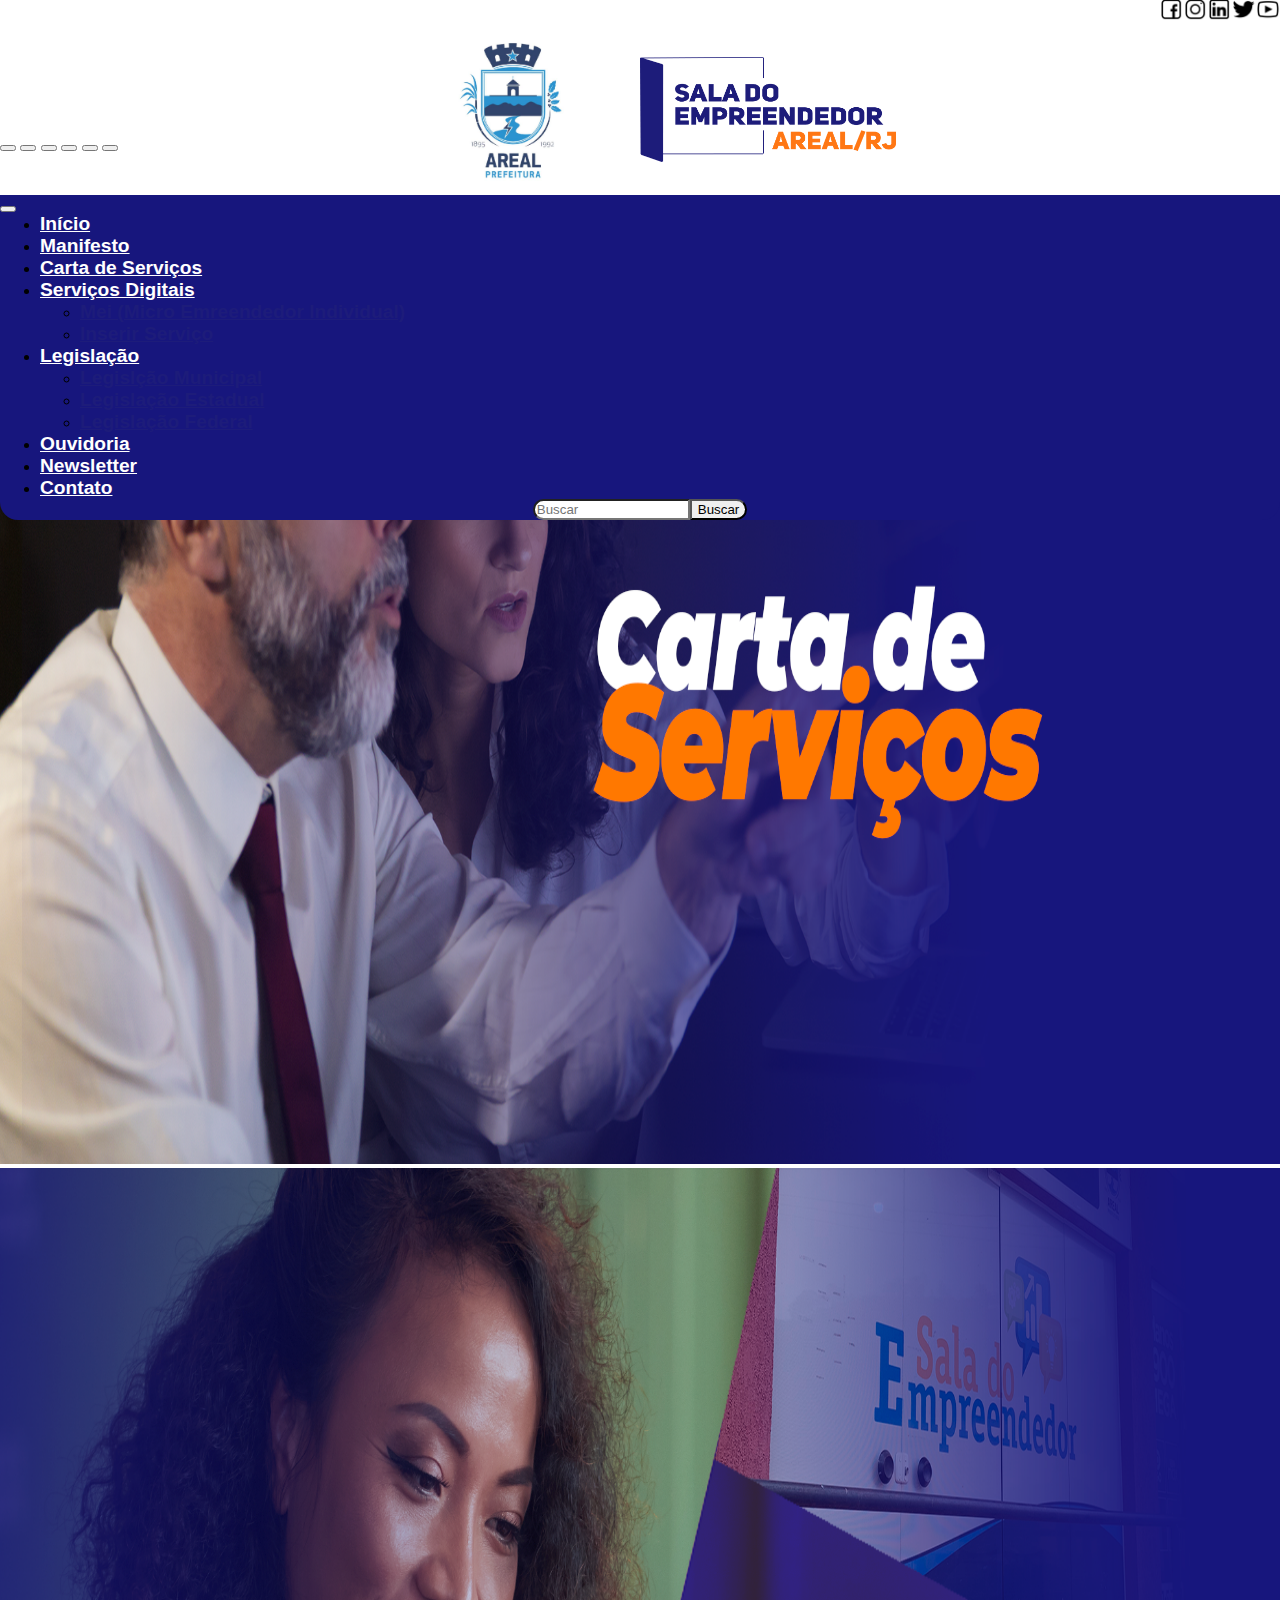
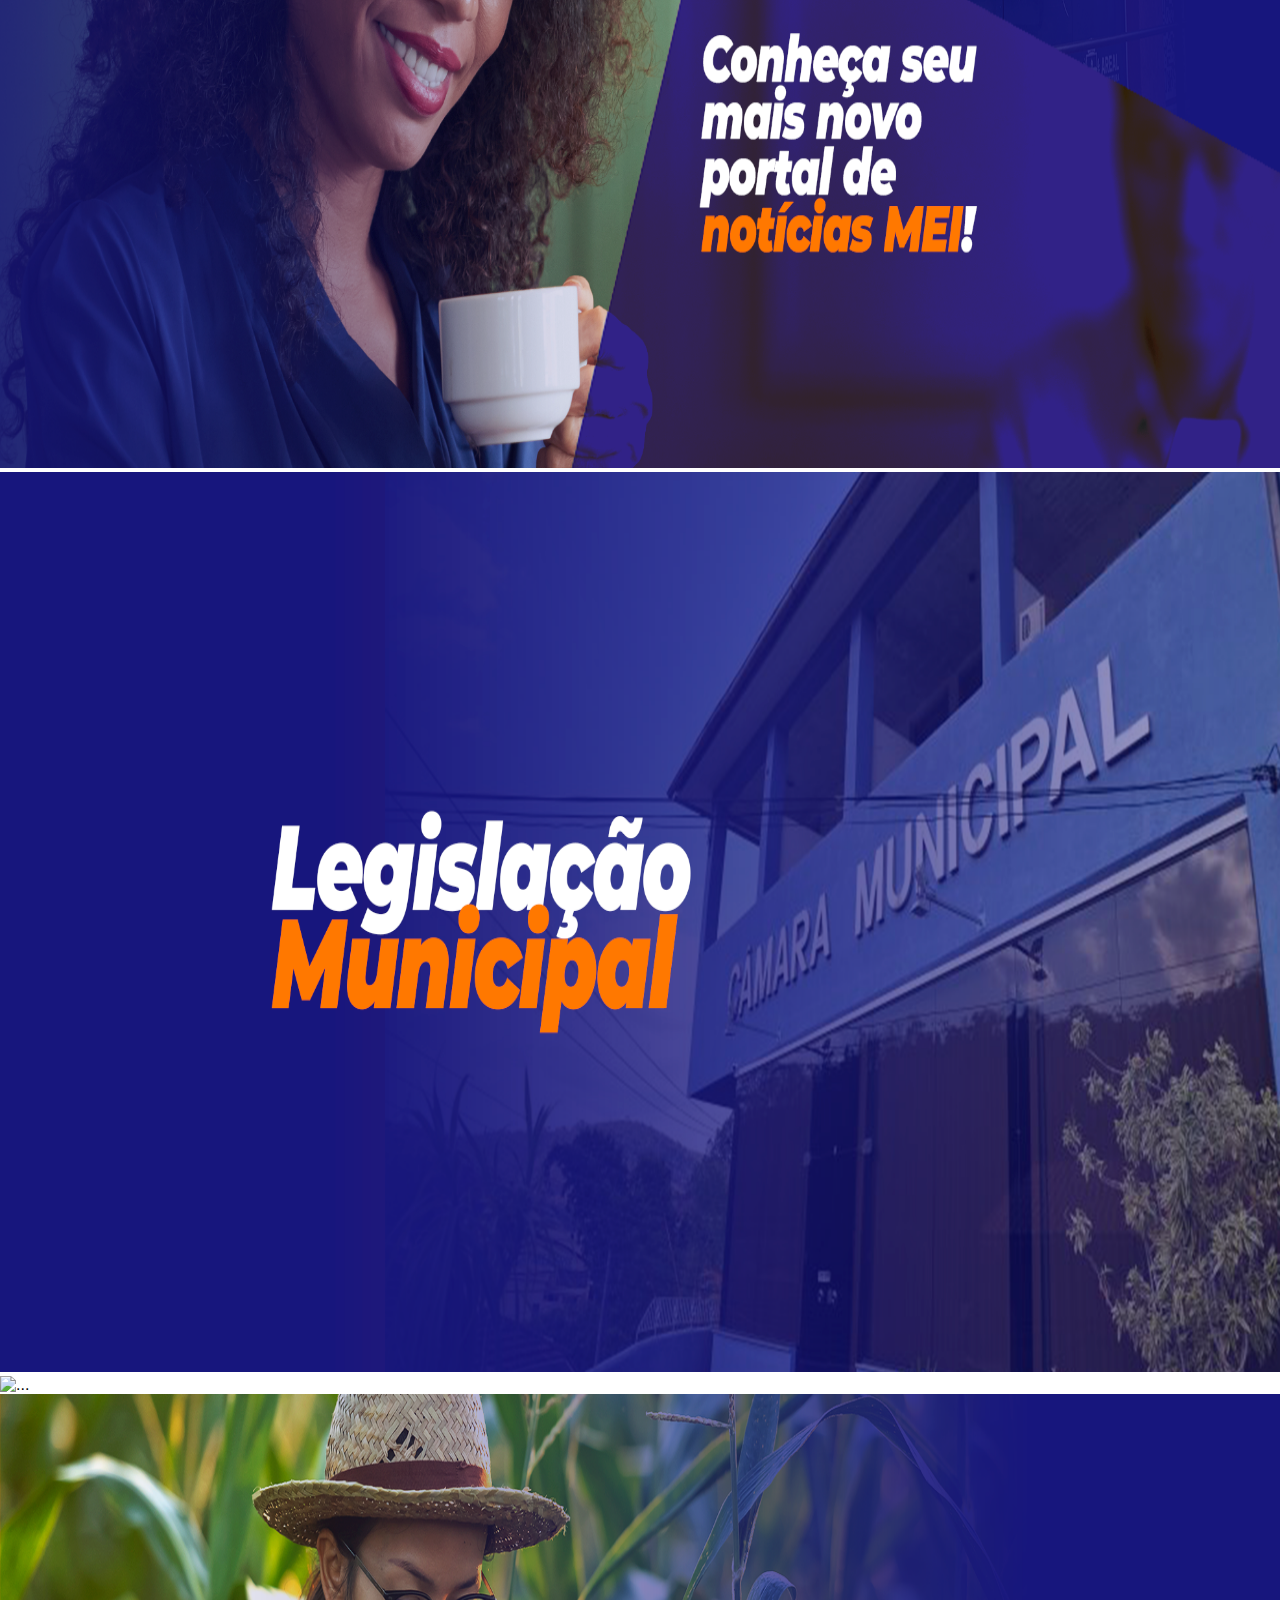
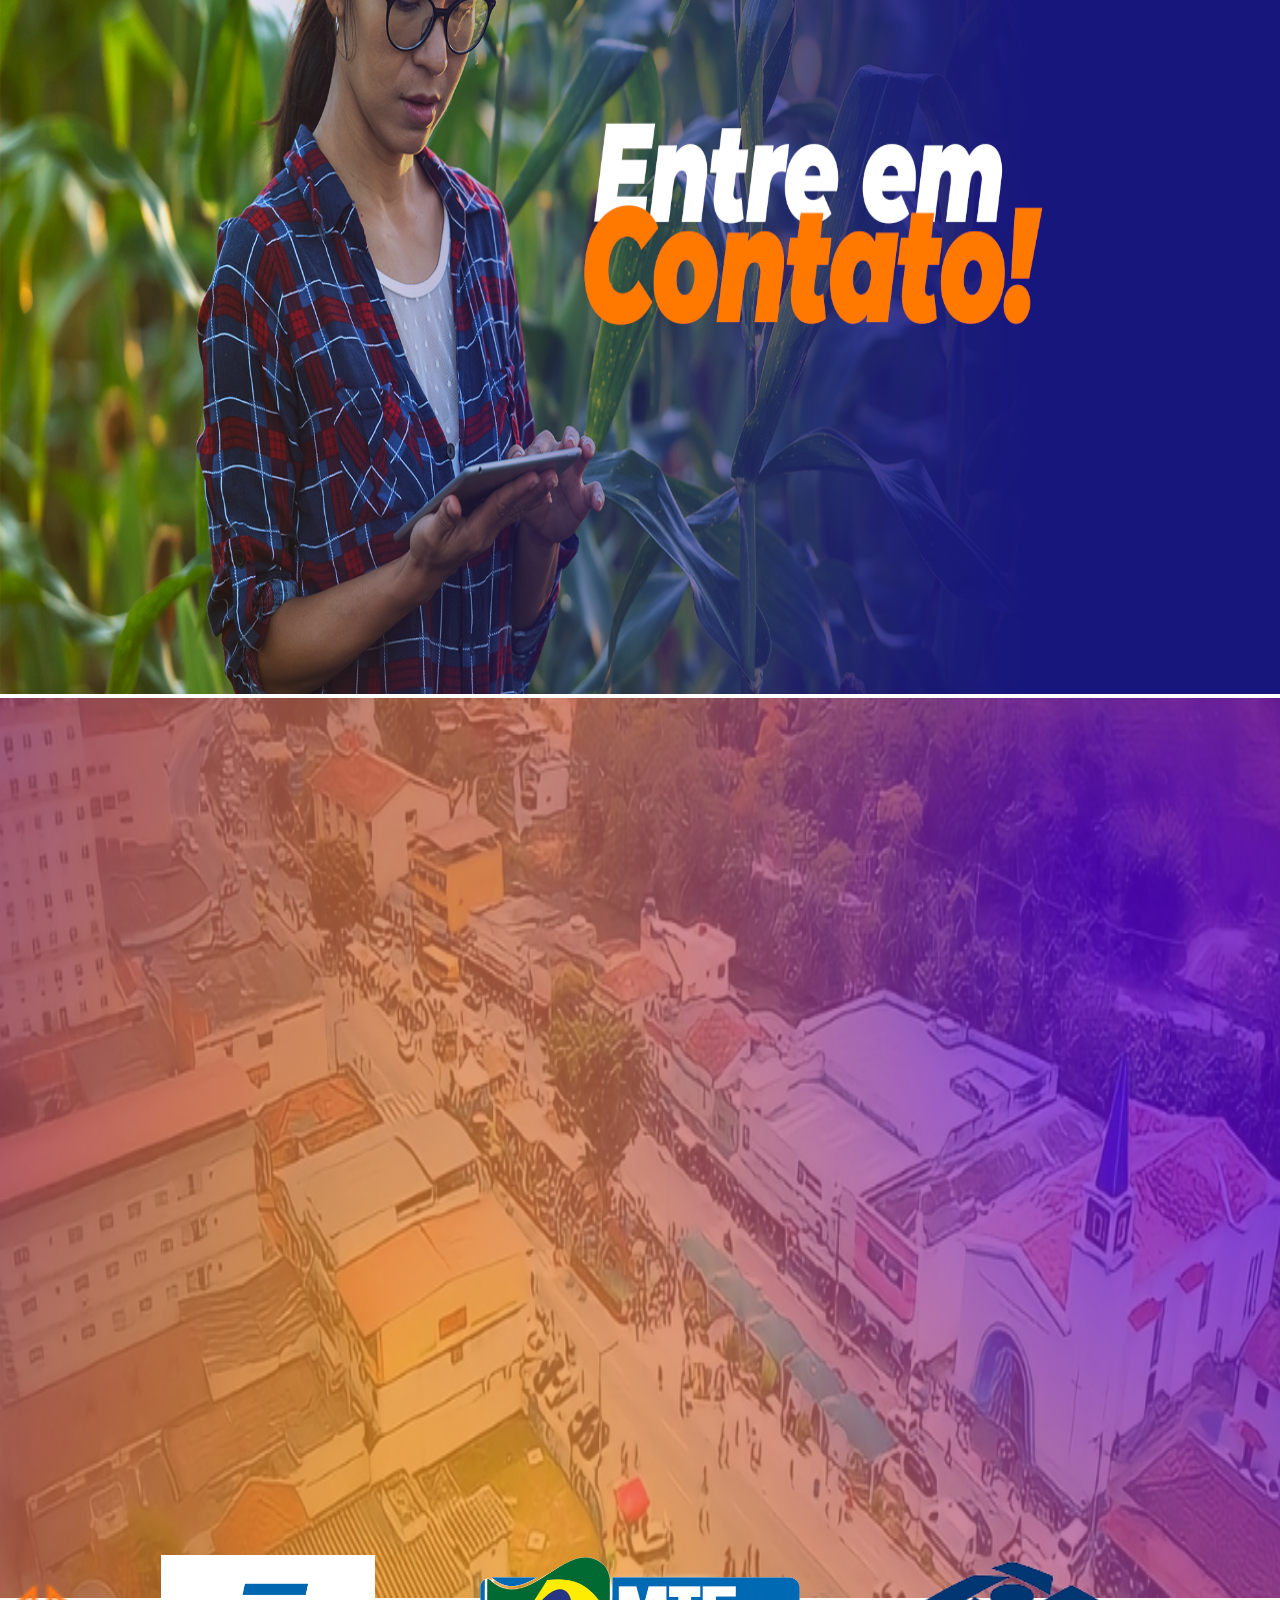
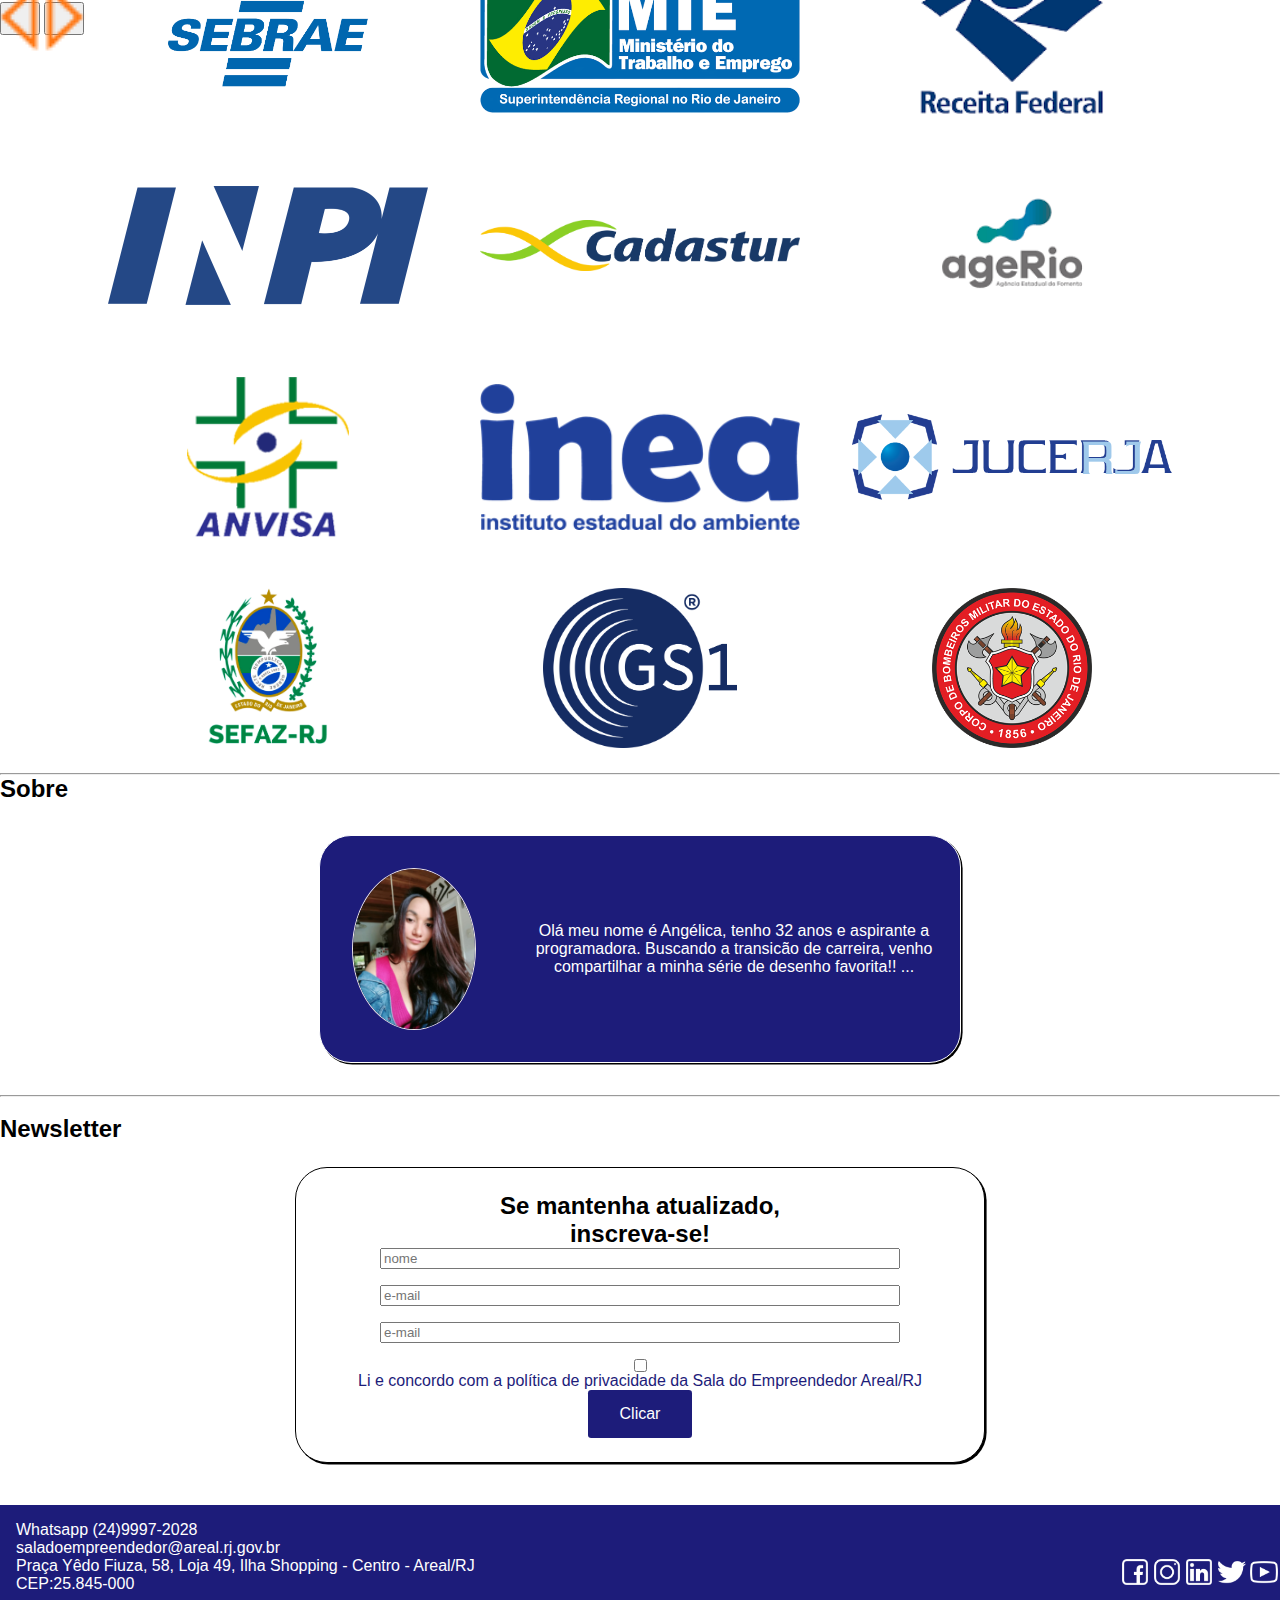
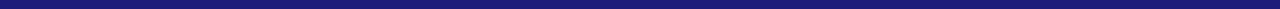
==== assets/pages/cartaDeServicos/index.html @ 856bfecd "criacao css global + ajuste pastass pages" ====
<!DOCTYPE html>
<html lang="en">
  <head>
    <meta charset="UTF-8" />
    <meta http-equiv="X-UA-Compatible" content="IE=edge" />
    <meta name="viewport" content="width=device-width, initial-scale=1.0" />
    <link rel="stylesheet" href="../../css/styleGlobal.css" />
    <link rel="stylesheet" href="style.css" />
    <link
      href="https://cdn.jsdelivr.net/npm/bootstrap@5.3.2/dist/css/bootstrap.min.css"
      rel="stylesheet"
      integrity="sha384-T3c6CoIi6uLrA9TneNEoa7RxnatzjcDSCmG1MXxSR1GAsXEV/Dwwykc2MPK8M2HN"
      crossorigin="anonymous"
    />
    <title>Document</title>
  </head>
  <body>
    <div class="upperIcons">
      <!-- TODO mudar cor brackground + cor dos icones-->
      <a
        href="https://www.facebook.com/profile.php?id=100090856814786&mibextid=ZbWKwL"
        target="_blank"
      >
        <img
          src="../../icons_social/icons8-facebook-50-white.png"
          alt="icon-facebook"
        />
      </a>
      <a
        href="https://www.instagram.com/saladoempreendedorareal/"
        target="_blank"
      >
        <img
          src="../../icons_social/icons8-instagram-50-white.png"
          alt="icon-Instagram"
        />
      </a>
      <a href="" target="_blank">
        <img
          src="../../icons_social/icons8-linkedin-50-white.png"
          alt="icon-LinkeIn"
        />
      </a>
      <a href="" target="_blank">
        <img
          src="../../icons_social/icons8-twitter-50-white.png"
          alt="icon-Twitter"
        />
      </a>
      <a
        href="https://www.youtube.com/@SaladoEmpreendedorAreal"
        target="_blank"
      >
        <img
          src="../../icons_social/icons8-youtube-logo-50-white.png"
          alt="Youtube"
        />
      </a>
    </div>
    <div class="logoMain">
      <img src="../../imagem/Logo_pma.jpg" alt="..." />
      <img src="../../imagem/Logo_main.png" alt="..." />
    </div>
    <nav class="navbar navbar-expand-lg navbar-light navbar-custom mx-auto">
      <div class="container-fluid">
        <!-- <a class="navbar-brand" href="#">Navbar</a> -->
        <button
          class="navbar-toggler"
          type="button"
          data-bs-toggle="collapse"
          data-bs-target="#navbarSupportedContent"
          aria-controls="navbarSupportedContent"
          aria-expanded="false"
          aria-label="Toggle navigation"
        >
          <span class="navbar-toggler-icon"></span>
        </button>
        <div
          class="collapse navbar-collapse"
          id="navbarSupportedContent"
        >
          <ul class="navbar-nav me-auto mb-2 mb-lg-0 ">
            <li class="nav-item">
              <a class="nav-link" aria-current="page" href="#">Início</a>
            </li>
            <li class="nav-item">
              <a class="nav-link" href="#">Manifesto</a>
            </li>
            <li class="nav-item">
              <a class="nav-link" href="#">Carta de Serviços</a>
            </li>
            <li class="nav-item dropdown">
              <a
                class="nav-link dropdown-toggle"
                href="#"
                id="navbarDropdown"
                role="button"
                data-toggle="dropdown"
                aria-expanded="false"
              >
                Serviços Digitais
              </a>
              <ul class="dropdown-menu" aria-labelledby="navbarDropdown">
                <li>
                  <a class="dropdown-item" href="#"
                    >Mei (Micro Emreendedor Individual)</a
                  >
                </li>
                <li><a class="dropdown-item" href="#">Inserir Serviço</a></li>
              </ul>
            </li>
            <li class="nav-item dropdown">
              <a
                class="nav-link dropdown-toggle"
                href="#"
                role="button"
                data-bs-toggle="dropdown"
                aria-expanded="false"
              >
                Legislação
              </a>
              <ul class="dropdown-menu" aria-labelledby="navbarDropdown">
                <li>
                  <a class="dropdown-item" href="#">Legislção Municipal</a>
                </li>
                <li>
                  <a class="dropdown-item" href="#">Legislação Estadual</a>
                </li>
                <li>
                  <a class="dropdown-item" href="#">Legislação Federal</a>
                </li>
              </ul>
            </li>
            <li class="nav-item">
              <a class="nav-link" href="#">Ouvidoria</a>
            </li>
            <li class="nav-item">
              <a class="nav-link" href="#">Newsletter</a>
            </li>
            <li class="nav-item">
              <a class="nav-link" href="#">Contato</a>
            </li>
          </ul>
          <div class="mainSearch">
            <input
              class="form-control"
              type="search"
              placeholder="Buscar"
              aria-label="Search"
            />
            <button class="btn btn-outline-success" type="submit">
              Buscar
            </button>
          </div>
        </div>
      </div>
    </nav>
    <div
      id="carouselExampleAutoplaying"
      class="carousel slide"
      data-bs-ride="carousel"
    >
      <div class="carousel-indicators">
        <button
          type="button"
          data-bs-target="#carouselExampleDark"
          data-bs-slide-to="0"
          class="active"
          aria-current="true"
          aria-label="Slide 1"
        ></button>
        <button
          type="button"
          data-bs-target="#carouselExampleIndicators"
          data-bs-slide-to="1"
          aria-label="Slide 2"
        ></button>
        <button
          type="button"
          data-bs-target="#carouselExampleDark"
          data-bs-slide-to="2"
          aria-label="Slide 3"
        ></button>
        <button
          type="button"
          data-bs-target="#carouselExampleDark"
          data-bs-slide-to="3"
          aria-label="Slide 4"
        ></button>
        <button
          type="button"
          data-bs-target="#carouselExampleDark"
          data-bs-slide-to="4"
          aria-label="Slide 5"
        ></button>
        <button
          type="button"
          data-bs-target="#carouselExampleDark"
          data-bs-slide-to="5"
          aria-label="Slide 6"
        ></button>
      </div>
      <div class="carousel-inner">
        <div class="carousel-item active">
          <img
            src="../../imagem/Banner_carta_serviços.png"
            class="d-block w-100"
            alt="Notícias_Mei"
          />
        </div>
        <div class="carousel-item">
          <img
            src="../../imagem/Banner_portal_notícias_mei.png"
            class="d-block w-100"
            alt="Legislação Municipal"
          />
        </div>
        <div class="carousel-item">
          <img
            src="../../imagem/Banner_legislação_Municipal.png"
            class="d-block w-100"
            alt="Serviços Mei"
          />
        </div>
        <div class="carousel-item">
          <img
            src="../../imagem/Banner_ouvidoria.png"
            class="d-block w-100"
            alt="..."
          />
        </div>
        <div class="carousel-item">
          <img
            src="../../imagem/Banner_contato.png"
            class="d-block w-100"
            alt="..."
          />
        </div>
        <div class="carousel-item">
          <img
            src="../../imagem/Img_areal.png"
            class="d-block w-100"
            alt="..."
          />
        </div>
      </div>
      <button
        class="carousel-control-prev"
        type="button"
        data-bs-target="#carouselExampleAutoplaying"
        data-bs-slide="prev"
      >
        <img src="../../icons/Seta.png" alt="Previous" />
      </button>
      <button
        class="carousel-control-next"
        type="button"
        data-bs-target="#carouselExampleAutoplaying"
        data-bs-slide="next"
      >
        <img class="" src="../../icons/Seta.png" alt="Next" />
      </button>
    </div>
    <div class="realmPart">
      <div class="cards">
        <div class="card">
          <a href="https://sebrae.com.br/sites/PortalSebrae" target="_blank">
            <img src="../../imagem/logo_sebrae.png" alt="Sebrae" />
          </a>
        </div>
        <div class="card">
          <a
            href="https://www.gov.br/trabalho-e-emprego/pt-br/servicos"
            target="_blank"
          >
            <img src="../../imagem/Logo_mte.png" alt="Ministério do Trabalho"
          /></a>
        </div>
        <div class="card">
          <a href="https://www.gov.br/receitafederal/pt-br" target="_blank">
            <img src="../../imagem/Receita_Federal.png" alt="Receita Federeal"
          /></a>
        </div>
        <div class="card">
          <a href="https://www.gov.br/inpi/pt-br" target="_blank">
            <img src="../../imagem/logo_inpi.png" alt="INPI"
          /></a>
        </div>
        <div class="card">
          <a
            href="https://cadastur.turismo.gov.br/hotsite/#!/public/sou-prestador/inicio"
            target="_blank"
          >
            <img src="../../imagem/Logo_cadastur.png" alt="Cadastur"
          /></a>
        </div>
        <div class="card">
          <a href="https://www.agerio.com.br/" target="_blank">
            <img src="../../imagem/Logo_agerio.png" alt="AgeRio"
          /></a>
        </div>
        <div class="card">
          <a href="https://www.agerio.com.br/" target="_blank">
            <img src="../../imagem/Logo_anvisa.png" alt="ANVISA"
          /></a>
        </div>
        <div class="card">
          <a href="https://www.inea.rj.gov.br/licenambiental/" target="_blank">
            <img src="../../imagem/logo_inea.png" alt="Inea"
          /></a>
        </div>
        <div class="card">
          <a href="https://www.jucerja.rj.gov.br/" target="_blank">
            <img src="../../imagem/Logo_jucerja.png" alt="Jucerja"
          /></a>
        </div>
        <div class="card">
          <a
            href="https://www.fazenda.rj.gov.br/portal-fazenda/"
            target="_blank"
          >
            <img src="../../imagem/Logo_sefaz.png" alt="Sefaz"
          /></a>
        </div>
        <div class="card">
          <a href=" https://www.gs1br.org/" target="_blank">
            <img src="../../imagem/Logo_gs1.png" alt="Gs1"
          /></a>
        </div>
        <div class="card">
          <a
            href="https://www.cbmerj.rj.gov.br/para-o-cidadao/regularizacao"
            target="_blank"
          >
            <img src="../../imagem/Logo_cbmerj.png" alt="CBMERJ"
          /></a>
        </div>
      </div>
    </div>
    <hr />
    <h2 id="sobre">Sobre</h2>
    <div class="about">
      <div>
        <img src="../../imagem/angelica.jpeg" alt="todos" />
        <p>
          Olá meu nome é Angélica, tenho 32 anos e aspirante a programadora.
          Buscando a transicão de carreira, venho compartilhar a minha série de
          desenho favorita!! ...
        </p>
      </div>
    </div>
    <hr />
    <br />
    <h2>Newsletter</h2>
    <div id="newsletter">
      <form action="#">
        <h2>Se mantenha atualizado,</h2>
        <h2>inscreva-se!</h2>
        <input
          type="text"
          name="nome"
          id="input-name"
          placeholder="nome"
          required
        />
        <input
          type="email"
          name="email"
          id="input-email"
          placeholder="e-mail"
          required
        />
        <input
          type="Telefone"
          name="Telefone"
          id="input-telefne"
          placeholder="e-mail"
          required
        />
        <input
          type="checkbox"
          name="checkboxNewsletter"
          id="checkboxNewsletter"
        />
        <label for="checkboxNewsletter"
          >Li e concordo com a política de privacidade da Sala do Empreendedor
          Areal/RJ</label
        >
        <button>Clicar</button>
      </form>
    </div>
    <br />
    <footer>
      <div class="bottom">
        <div class="bottomLeftSide">
          <p>Whatsapp (24)9997-2028</p>
          <p>saladoempreendedor@areal.rj.gov.br</p>
          <p>
            Praça Yêdo Fiuza, 58, Loja 49, Ilha Shopping - Centro - Areal/RJ
          </p>
          <p>CEP:25.845-000</p>
        </div>
        <div class="bottomRightSide">
          <a href="" target="_blank"
            ><img
              src="../../icons_social/icons8-facebook-50-white.png"
              alt="icon-fb"
          /></a>
          <a href="" target="_blank"
            ><img
              src="../../icons_social/icons8-instagram-50-white.png"
              alt="icon-fb"
          /></a>
          <a href="" target="_blank"
            ><img
              src="../../icons_social/icons8-linkedin-50-white.png"
              alt="icon-fb"
          /></a>
          <a href="" target="_blank"
            ><img
              src="../../icons_social/icons8-twitter-50-white.png"
              alt="icon-fb"
          /></a>
          <a href="" target="_blank"
            ><img
              src="../../icons_social/icons8-youtube-logo-50-white.png"
              alt="icon-fb"
          /></a>
        </div>
      </div>
    </footer>
    <script
      src="https://cdn.jsdelivr.net/npm/bootstrap@5.3.2/dist/js/bootstrap.bundle.min.js"
      integrity="sha384-C6RzsynM9kWDrMNeT87bh95OGNyZPhcTNXj1NW7RuBCsyN/o0jlpcV8Qyq46cDfL"
      crossorigin="anonymous"
    ></script>
  </body>
</html>
---- assets/css/styleGlobal.css ----
* {
  font-family: "Gill Sans", "Gill Sans MT", Calibri, "Trebuchet MS", sans-serif,
    Times, serif;
  margin: 0%;
}

.upperIcons {
  display: flex;
  width: 100%;
  height: 1.5rem;
  align-items: center;
  justify-content: end;
  text-align: center;
}

.upperIcons img {
  width: 1.5rem;
  height: 1.5rem;
  filter: saturate(100%) invert(100%) sepia(100%) hue-rotate(200deg)
    contrast(200%);
}

.logoMain {
  width: 100%;
  display: flex;
  justify-content: center;
  align-items: center;
}

/* Div class Logo main */
.logoMain img {
  width: 20%;
  aspect-ratio: 3/2;
  object-fit: contain;
  /* max-height: 300px;
  height: auto; */
}

.bottom {
  display: flex;
  justify-content: space-between;
  background-color: #1d1c7a;
  padding-top: 1rem;
  padding-bottom: 1rem;
}

.bottomLeftSide {
  width: 50%;
  justify-content: space-around;
  align-items: center;
  margin-left: 1rem;
}

.bottomLeftSide p {
  color: rgb(255, 255, 255);
}

.bottomRightSide {
  display: flex;
  text-align: right;
  align-items: flex-end;
  justify-content: end;
  width: 30%;
}

.bottomRightSide img {
  width: 2rem;
  height: 2rem;
}

/* Change the default color of navbar links */
.navbar-custom .navbar-nav .nav-link {
  color: #ffff; /* Default text color */
}

/* Change the color of navbar links when hovered */
.navbar-custom .navbar-nav .nav-link:hover {
  color: #ff7714; /* Hover text color */
  text-decoration: none; /* Remove underline on hover */
}

.navbar-custom {
  background-color: #17167d;
  position: absolute;
  z-index: 1000; /* Certifica-se de que a navbar esteja acima de outros elementos */
  border-bottom-left-radius: 18px;
  border-bottom-right-radius: 18px;
  width: 70%;
}

/* Display dropdown menu on hover */
.navbar-custom .nav-item.dropdown:hover .dropdown-menu {
  display: block;
}

/* Remove the arrow from the dropdown toggle */
.navbar-custom .nav-item.dropdown .nav-link::after {
  content: none;
}

/* Remove the arrow from the dropdown toggle for the second dropdown */
.navbar-custom .nav-item.dropdown:last-child .nav-link::after {
  content: none;
}

.navbar-custom a {
  font-size: larger;
  font-weight: bold;
  color: #1d1c7a;
  text-align: center;
}

.navbar-custom li :hover {
  color: #ff7714;
}

/* Div Main Search */
.mainSearch {
  display: flex;
  align-items: center;
  justify-content: center;
}

/* Button class form controol Search */
.mainSearch input {
  border-top-left-radius: 19px;
  border-bottom-left-radius: 19px;
  border-top-right-radius: 0px;
  border-bottom-right-radius: 0px;
}

.mainSearch button {
  border-top-left-radius: 0px;
  border-bottom-left-radius: 0px;
  border-top-right-radius: 19px;
  border-bottom-right-radius: 19px;
  --bs-btn-color: #ff7714;
  --bs-btn-border-color: #ff7714;
  --bs-btn-hover-color: #fff;
  --bs-btn-bg: #fff;
  --bs-btn-hover-bg: #ff7714;
  --bs-btn-hover-border-color: #ff7714;
  --bs-btn-focus-shadow-rgb: 25, 135, 84;
  --bs-btn-active-color: #fff;
  --bs-btn-active-bg: #ff7714;
  --bs-btn-active-border-color: #ff7714;
  --bs-btn-active-shadow: inset 0 3px 5px rgba(0, 0, 0, 0.125);
  --bs-btn-disabled-color: #ff7714;
  --bs-btn-disabled-bg: transparent;
  --bs-btn-disabled-border-color: #ff7714;
  --bs-gradient: none;
}

.carousel {
  margin-top: -60.81px;
}

.carousel-control-next img {
  transform: scale(3) rotate(-90deg);
}

.carousel-control-prev img {
  transform: scale(3) rotate(90deg);
}

.carousel-indicators {
  margin-bottom: 7rem !important;
  z-index: 90;
}

.carousel-item img {
  width: 100%;
  max-height: 900px;
  height: 900px;
}

/* Div Class cards - REALPART */
.realmPart {
  z-index: 1000;
  display: flex;
  justify-content: center;
  margin-left: 0rem;
  margin-top: -6rem;
}


@media (max-width: 1730px) {
  .carousel {
    margin-top: -60.8px;
  }

  .navbar-custom {
    width: 90%;
  }
}

@media (max-width: 1580px) {
  .carousel {
    margin-top: -60.8px;
  }
  .cards {
    grid-template-columns: 1fr 1fr 1fr;
  }

  .navbar-custom {
    width: 90%;
  }
}
@media (max-width: 1580px) {
  .navbar-custom {
    width: 100%;
  }
}
@media (max-width: 1200px) {
  .bottom {
    flex-direction: column;
  }

  .bottomRightSide {
    display: flex;
    text-align: center;
    align-items: center;
    justify-content: center;
    width: 100%;
  }
  .cards {
    grid-template-columns: 1fr 1fr;
  }
}

@media (max-width: 991px) {
  .carousel {
    margin-top: -56px;
  }
  .carousel-item img {
    width: 100%;
    max-height: 600px;
    height: 600px;
  }
}

@media (max-width: 750px) {
  .cards {
    grid-template-columns: 1fr;
  }

  .carousel-item img {
    width: 100%;
    max-height: 450px;
    height: 450px;
  }
}
---- assets/pages/cartaDeServicos/style.css ----
/* Div Class cards - REALPART */
.realmPart {
  z-index: 1000;
  display: flex;
  justify-content: center;
  margin-left: 0rem;
  margin-top: -6rem;
}

/* Div Card */
.cards {
  display: grid;
  grid-gap: 10px 20px;
  grid-template-columns: 1fr 1fr 1fr 1fr;
  text-align: center;
  justify-content: center;
  align-items: center;
}

.card {
  display: flex;
  flex-direction: column;
  font-size: 2.5rem;
}
/* Div class img cards */
.cards img {
  width: 20rem;
  height: 10rem;
  /* border-radius: 2rem; */
  margin: 1rem;
  object-fit: contain;
}

.card:hover {
  transform: scale(1.05);
}

/* Div class "about" = Sobre Angélica texto  */
.about {
  display: flex;
  align-items: center;
  justify-content: center;
  margin: 2rem;
}

.about div {
  display: flex;
  align-items: center;
  justify-content: center;
  width: 40rem;
  background-color: #1d1c7a;
  border: 0.1rem solid rgb(255, 255, 255);
  border-radius: 2rem;
  box-shadow: 0.1rem 0.1rem;
}

.about img {
  width: 10rem;
  height: 10rem;
  border-radius: 50%;
  border: 0.1rem solid rgb(238, 230, 230);
  margin: 2rem;
}

.about div p {
  text-align: center;
  margin: 1rem;
  color: rgb(255, 255, 255);
}
/* Li e concordo ....*/
#newsletter {
  display: flex;
  text-align: center;
  margin: 1.5rem;
}

#newsletter label {
  color: #1d1c7a;
}
/* Caixa formulário - NEWSLETTER */
#newsletter form {
  display: flex;
  flex-direction: column;
  width: 40rem;
  margin: auto;
  border: 0.1rem solid;
  border-radius: 2rem;
  box-shadow: 0.1rem 0.1rem;
  padding: 1.5rem;
  background-color: #ffff;
  text-align: center;
  justify-content: center;
  align-items: center;
}

/* Botão clicar Form Newsletter */
#newsletter button {
  background-color: #1d1c7a;
  border: none;
  color: #ffff;
  padding: 15px 32px;
  text-align: center;
  text-decoration: none;
  display: inline-block;
  font-size: 16px;
  border-radius: 0.2rem;
}

#newsletter button:hover {
  opacity: 0.8;
  text-decoration: underline;
}

#newsletter form input:not(input[type="checkbox"]) {
  width: 80%;
  margin-bottom: 1rem;
}

@media (max-width: 1580px) {
  .cards {
    grid-template-columns: 1fr 1fr 1fr;
  }
}

@media (max-width: 1200px) {
  .cards {
    grid-template-columns: 1fr 1fr;
  }
}

@media (max-width: 991px) {
  .carousel {
    margin-top: -56px;
  }
}

@media (max-width: 750px) {
  .cards {
    grid-template-columns: 1fr;
  }
}
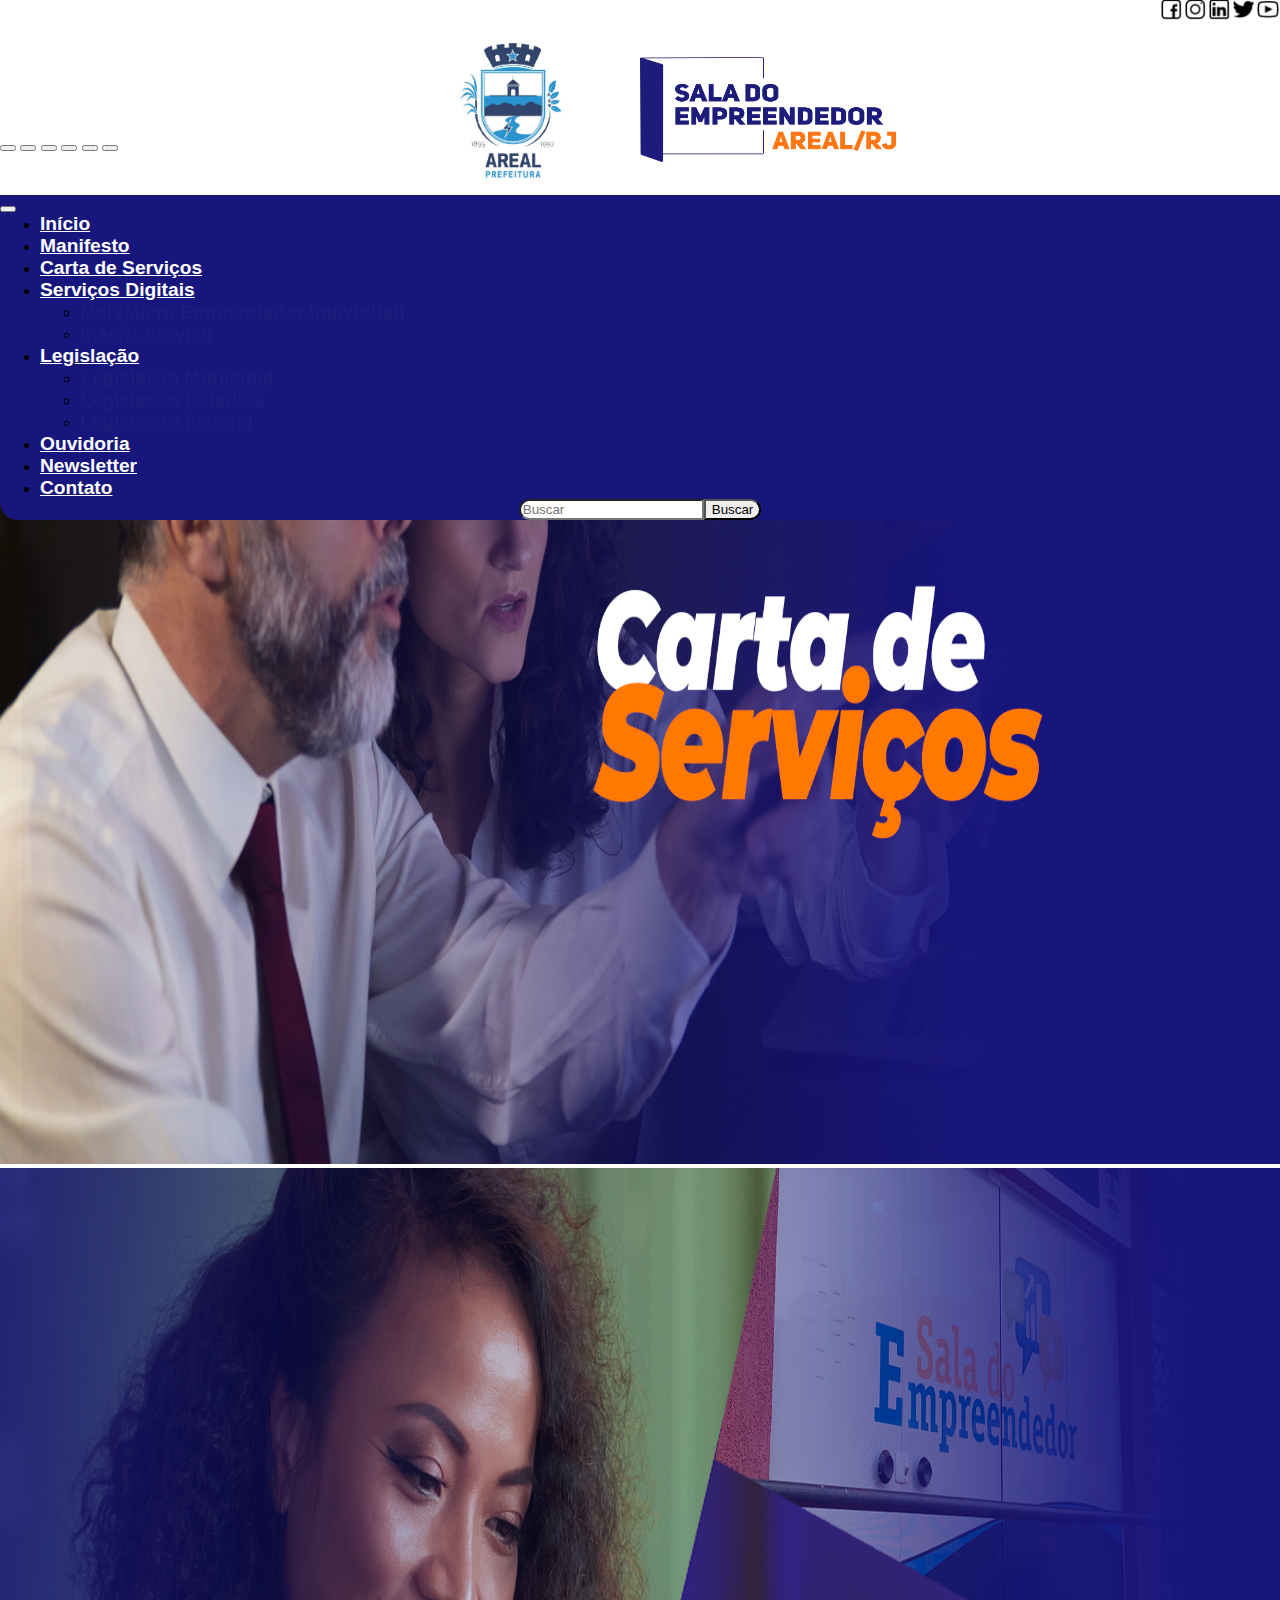
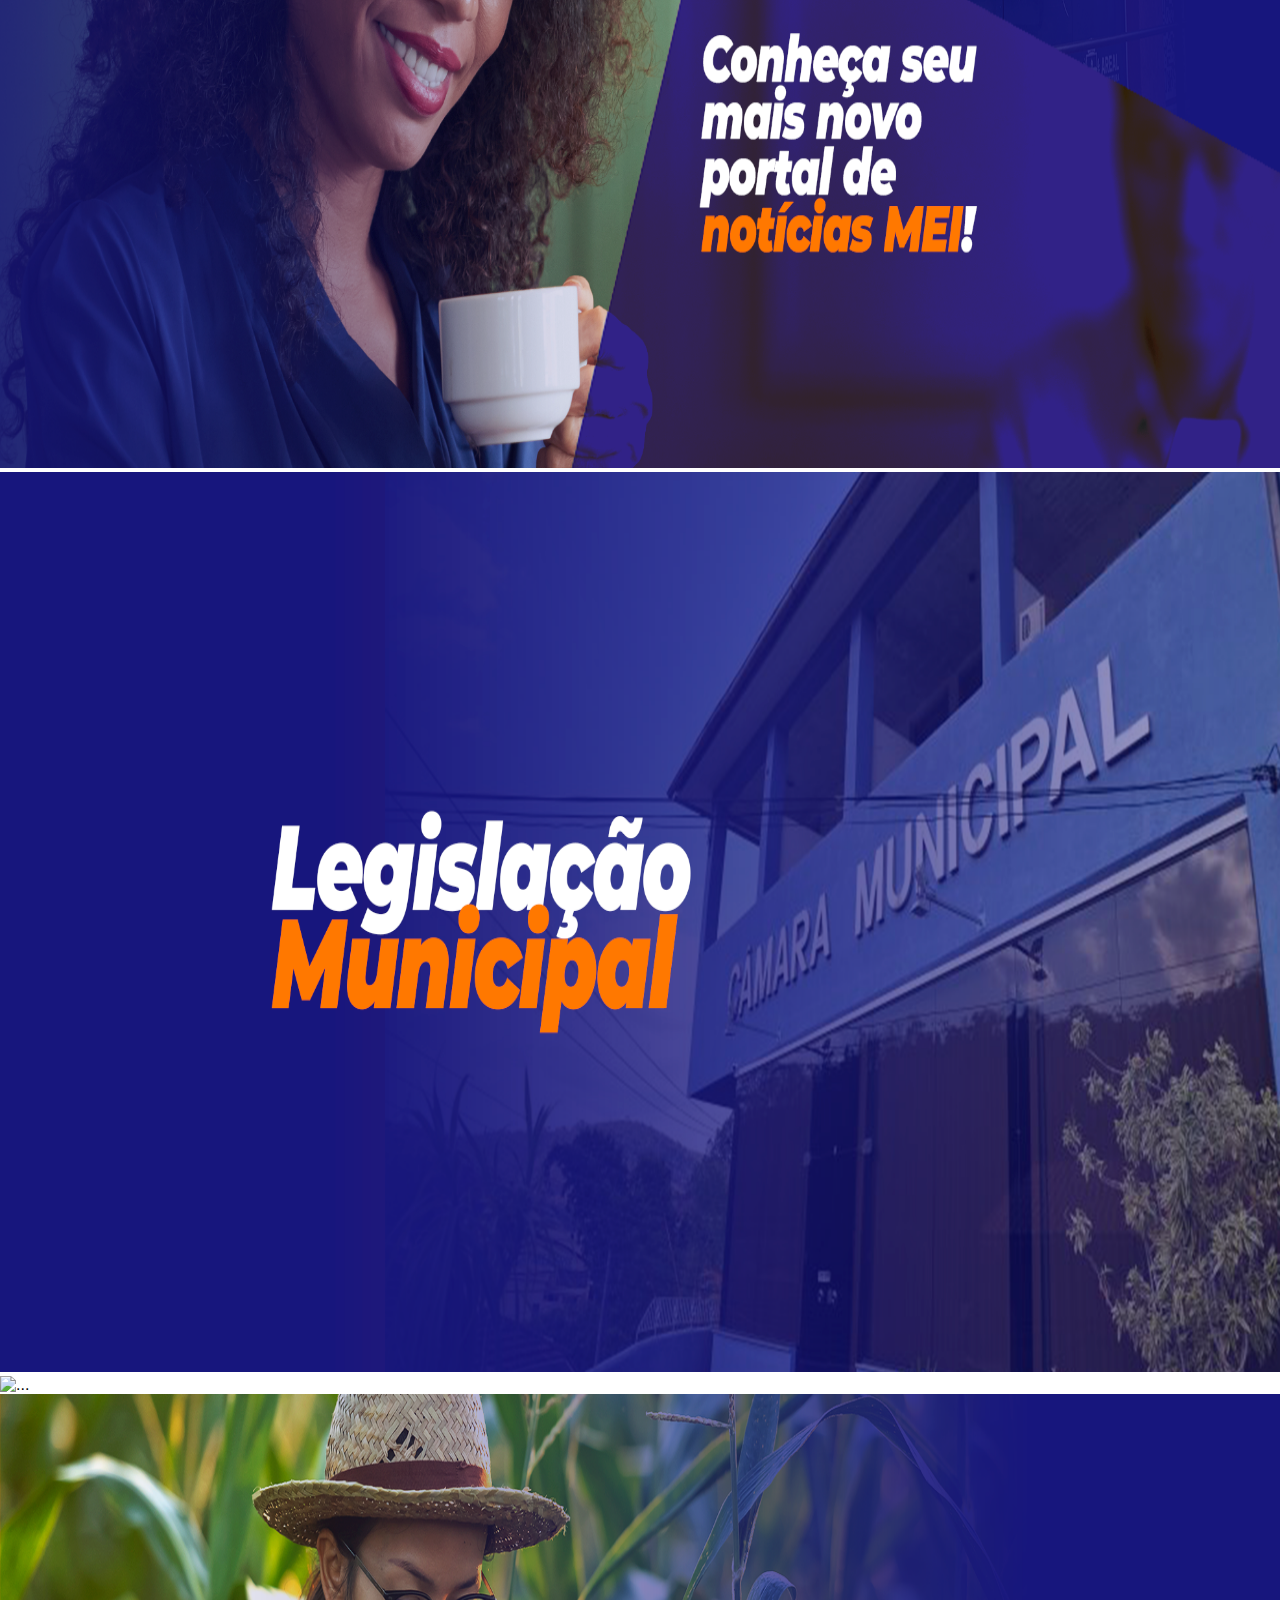
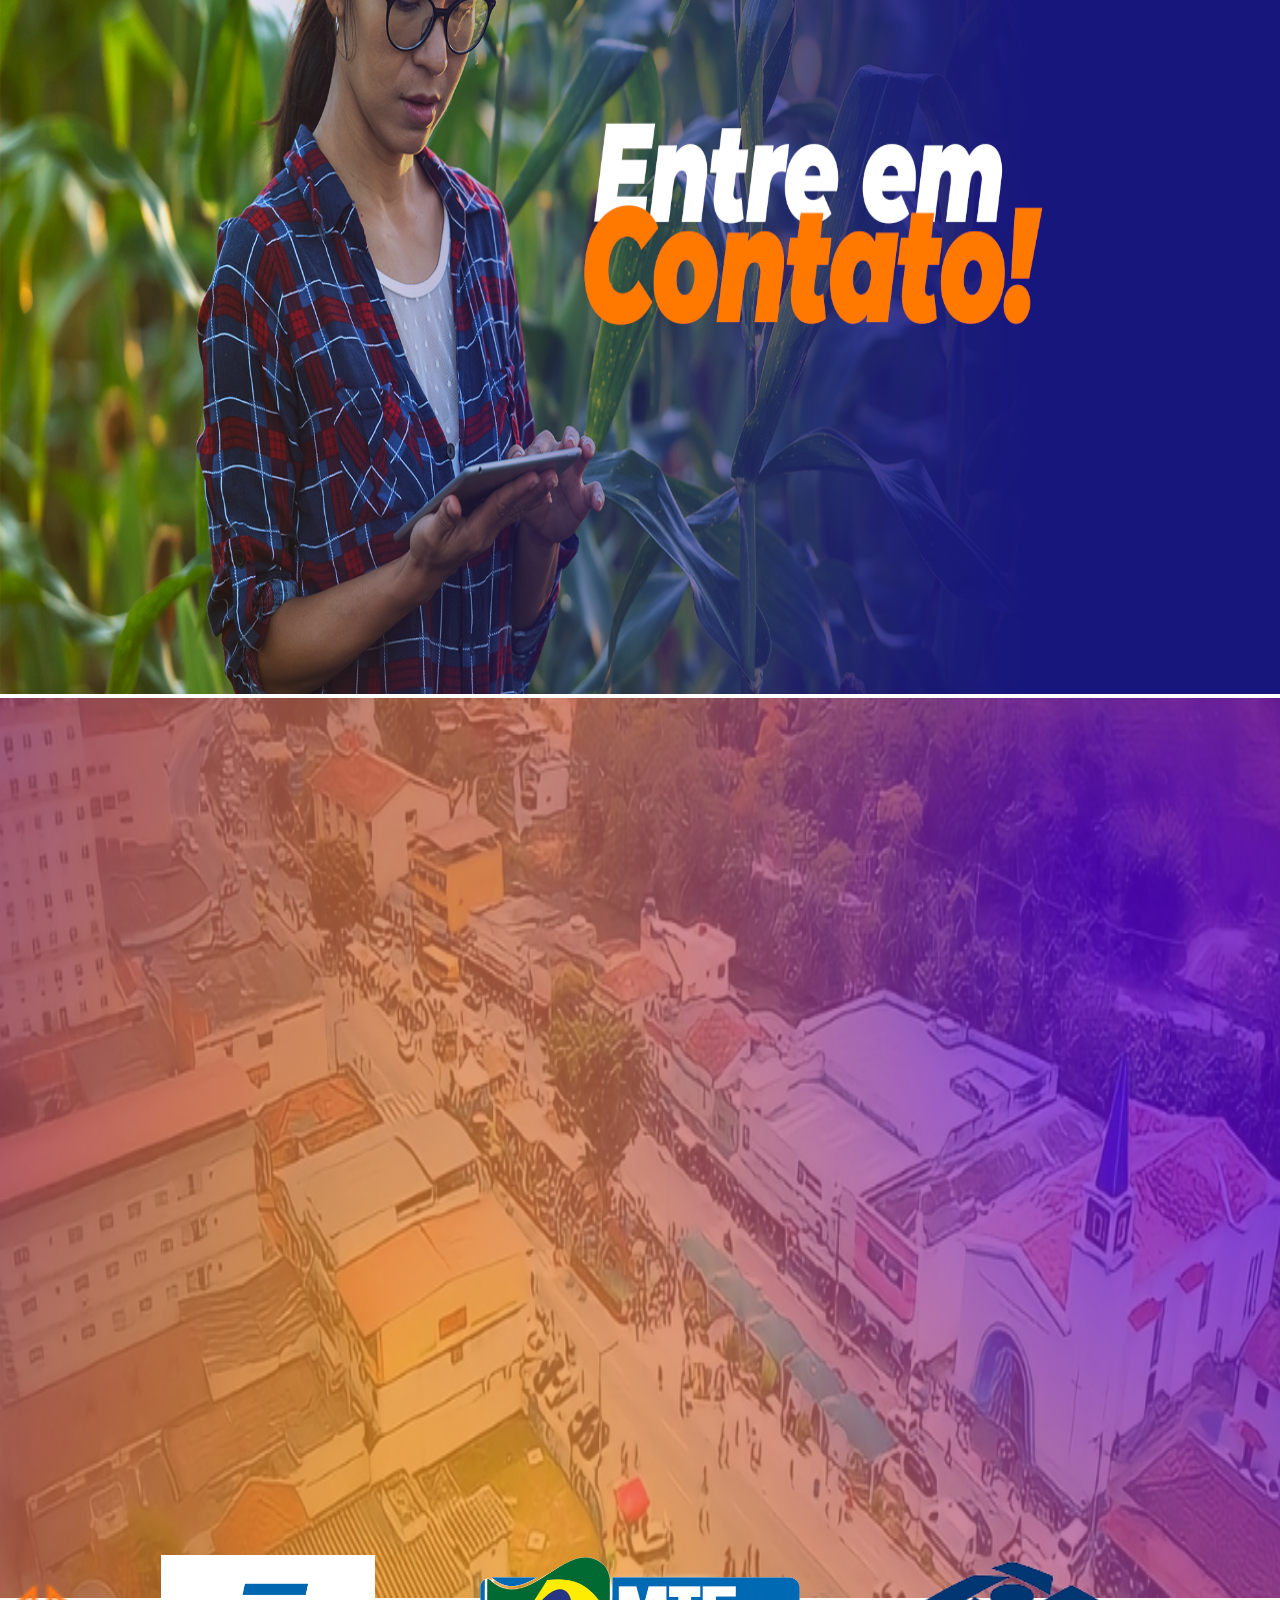
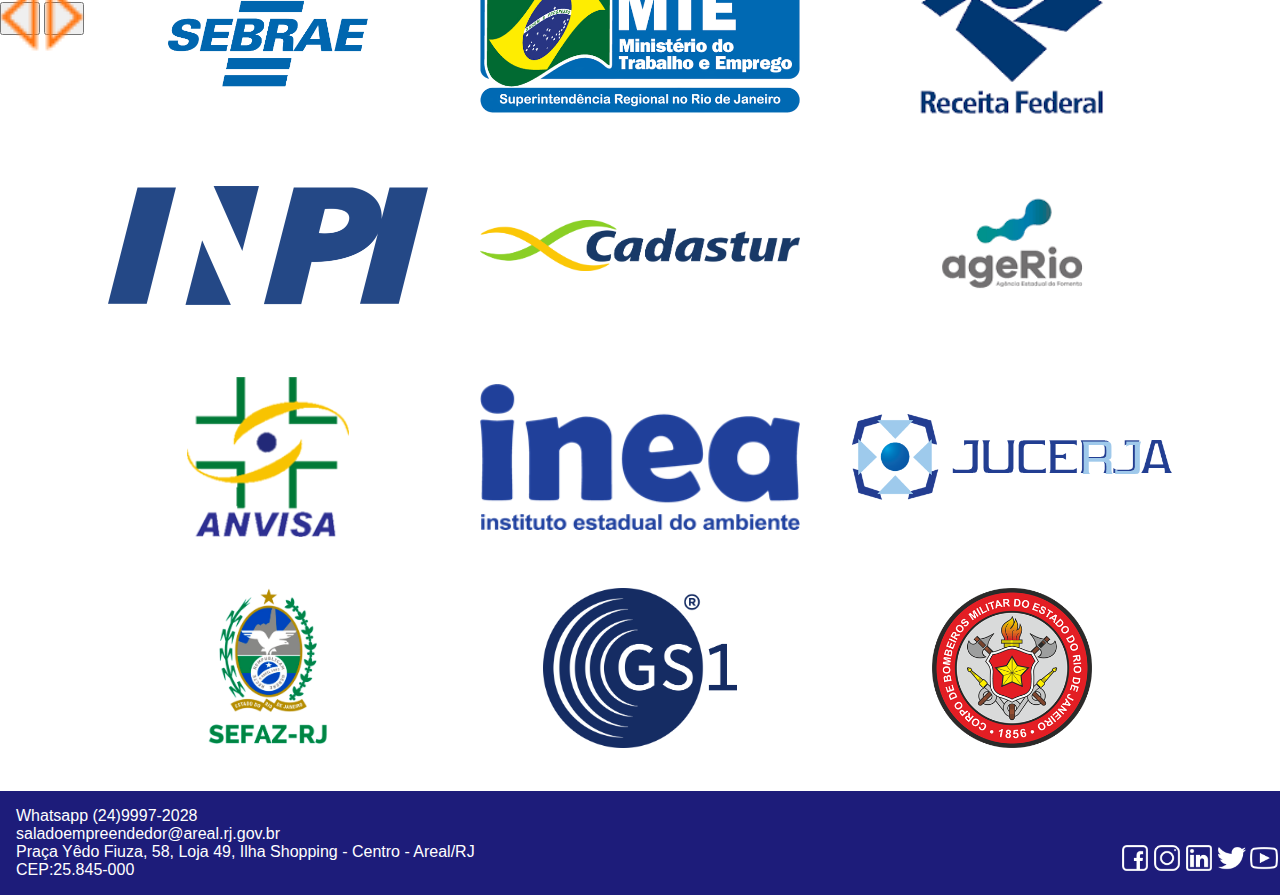
==== commit 99e01c73: "Criação de página serviços digitais + imagens + cores background dos ícones." ====
--- a/assets/pages/cartaDeServicos/index.html
+++ b/assets/pages/cartaDeServicos/index.html
@@ -121,7 +121,7 @@
               </a>
               <ul class="dropdown-menu" aria-labelledby="navbarDropdown">
                 <li>
-                  <a class="dropdown-item" href="#">Legislção Municipal</a>
+                  <a class="dropdown-item" href="#">Legislação Municipal</a>
                 </li>
                 <li>
                   <a class="dropdown-item" href="#">Legislação Estadual</a>
@@ -337,59 +337,7 @@
         </div>
       </div>
     </div>
-    <hr />
-    <h2 id="sobre">Sobre</h2>
-    <div class="about">
-      <div>
-        <img src="../../imagem/angelica.jpeg" alt="todos" />
-        <p>
-          Olá meu nome é Angélica, tenho 32 anos e aspirante a programadora.
-          Buscando a transicão de carreira, venho compartilhar a minha série de
-          desenho favorita!! ...
-        </p>
-      </div>
-    </div>
-    <hr />
-    <br />
-    <h2>Newsletter</h2>
-    <div id="newsletter">
-      <form action="#">
-        <h2>Se mantenha atualizado,</h2>
-        <h2>inscreva-se!</h2>
-        <input
-          type="text"
-          name="nome"
-          id="input-name"
-          placeholder="nome"
-          required
-        />
-        <input
-          type="email"
-          name="email"
-          id="input-email"
-          placeholder="e-mail"
-          required
-        />
-        <input
-          type="Telefone"
-          name="Telefone"
-          id="input-telefne"
-          placeholder="e-mail"
-          required
-        />
-        <input
-          type="checkbox"
-          name="checkboxNewsletter"
-          id="checkboxNewsletter"
-        />
-        <label for="checkboxNewsletter"
-          >Li e concordo com a política de privacidade da Sala do Empreendedor
-          Areal/RJ</label
-        >
-        <button>Clicar</button>
-      </form>
-    </div>
-    <br />
+    <br/>
     <footer>
       <div class="bottom">
         <div class="bottomLeftSide">
--- a/assets/css/styleGlobal.css
+++ b/assets/css/styleGlobal.css
@@ -1,5 +1,5 @@
 * {
-  font-family: "Gill Sans", "Gill Sans MT", Calibri, "Trebuchet MS", sans-serif,
+  font-family: "Montserrat", "Gill Sans", "Gill Sans MT", Calibri, "Trebuchet MS", sans-serif,
     Times, serif;
   margin: 0%;
 }
@@ -174,16 +174,6 @@
   height: 900px;
 }
 
-/* Div Class cards - REALPART */
-.realmPart {
-  z-index: 1000;
-  display: flex;
-  justify-content: center;
-  margin-left: 0rem;
-  margin-top: -6rem;
-}
-
-
 @media (max-width: 1730px) {
   .carousel {
     margin-top: -60.8px;
--- a/assets/pages/cartaDeServicos/style.css
+++ b/assets/pages/cartaDeServicos/style.css
@@ -35,87 +35,6 @@
   transform: scale(1.05);
 }
 
-/* Div class "about" = Sobre Angélica texto  */
-.about {
-  display: flex;
-  align-items: center;
-  justify-content: center;
-  margin: 2rem;
-}
-
-.about div {
-  display: flex;
-  align-items: center;
-  justify-content: center;
-  width: 40rem;
-  background-color: #1d1c7a;
-  border: 0.1rem solid rgb(255, 255, 255);
-  border-radius: 2rem;
-  box-shadow: 0.1rem 0.1rem;
-}
-
-.about img {
-  width: 10rem;
-  height: 10rem;
-  border-radius: 50%;
-  border: 0.1rem solid rgb(238, 230, 230);
-  margin: 2rem;
-}
-
-.about div p {
-  text-align: center;
-  margin: 1rem;
-  color: rgb(255, 255, 255);
-}
-/* Li e concordo ....*/
-#newsletter {
-  display: flex;
-  text-align: center;
-  margin: 1.5rem;
-}
-
-#newsletter label {
-  color: #1d1c7a;
-}
-/* Caixa formulário - NEWSLETTER */
-#newsletter form {
-  display: flex;
-  flex-direction: column;
-  width: 40rem;
-  margin: auto;
-  border: 0.1rem solid;
-  border-radius: 2rem;
-  box-shadow: 0.1rem 0.1rem;
-  padding: 1.5rem;
-  background-color: #ffff;
-  text-align: center;
-  justify-content: center;
-  align-items: center;
-}
-
-/* Botão clicar Form Newsletter */
-#newsletter button {
-  background-color: #1d1c7a;
-  border: none;
-  color: #ffff;
-  padding: 15px 32px;
-  text-align: center;
-  text-decoration: none;
-  display: inline-block;
-  font-size: 16px;
-  border-radius: 0.2rem;
-}
-
-#newsletter button:hover {
-  opacity: 0.8;
-  text-decoration: underline;
-}
-
-#newsletter form input:not(input[type="checkbox"]) {
-  width: 80%;
-  margin-bottom: 1rem;
-}
-
 @media (max-width: 1580px) {
   .cards {
     grid-template-columns: 1fr 1fr 1fr;
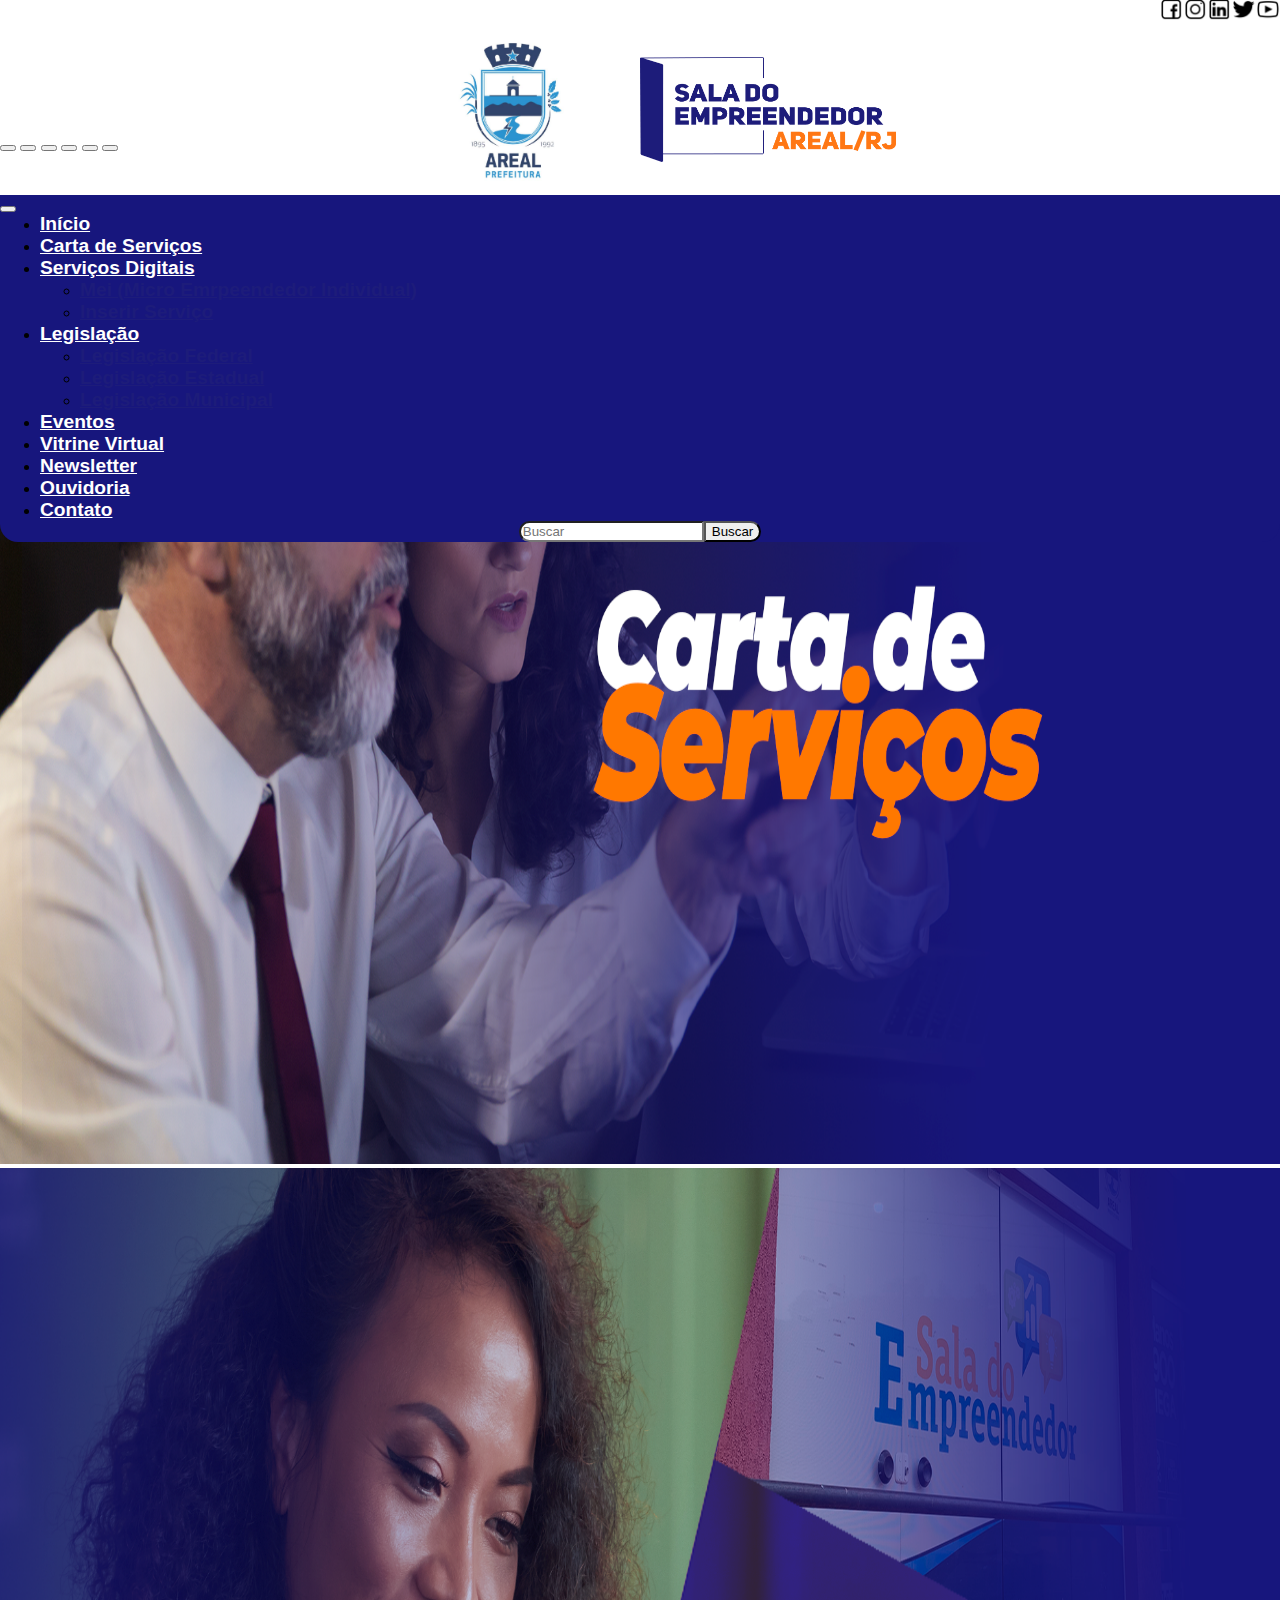
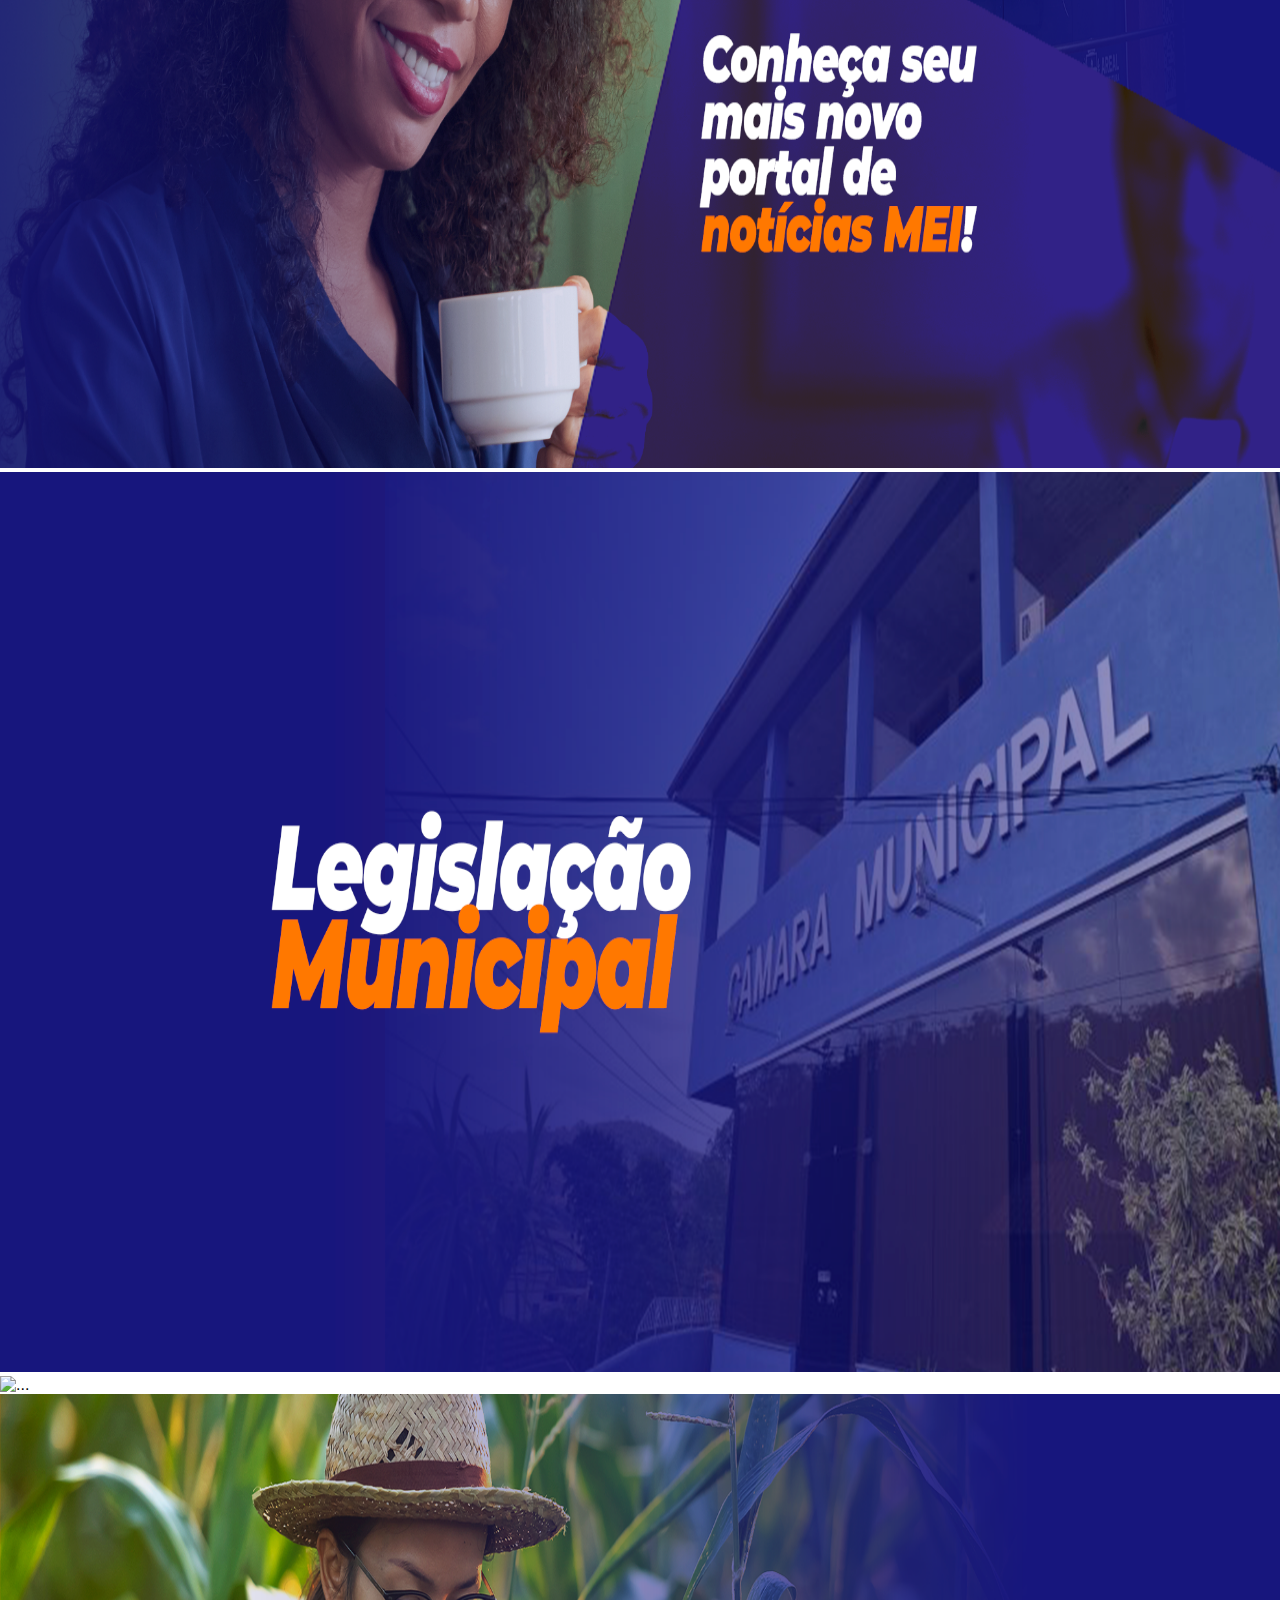
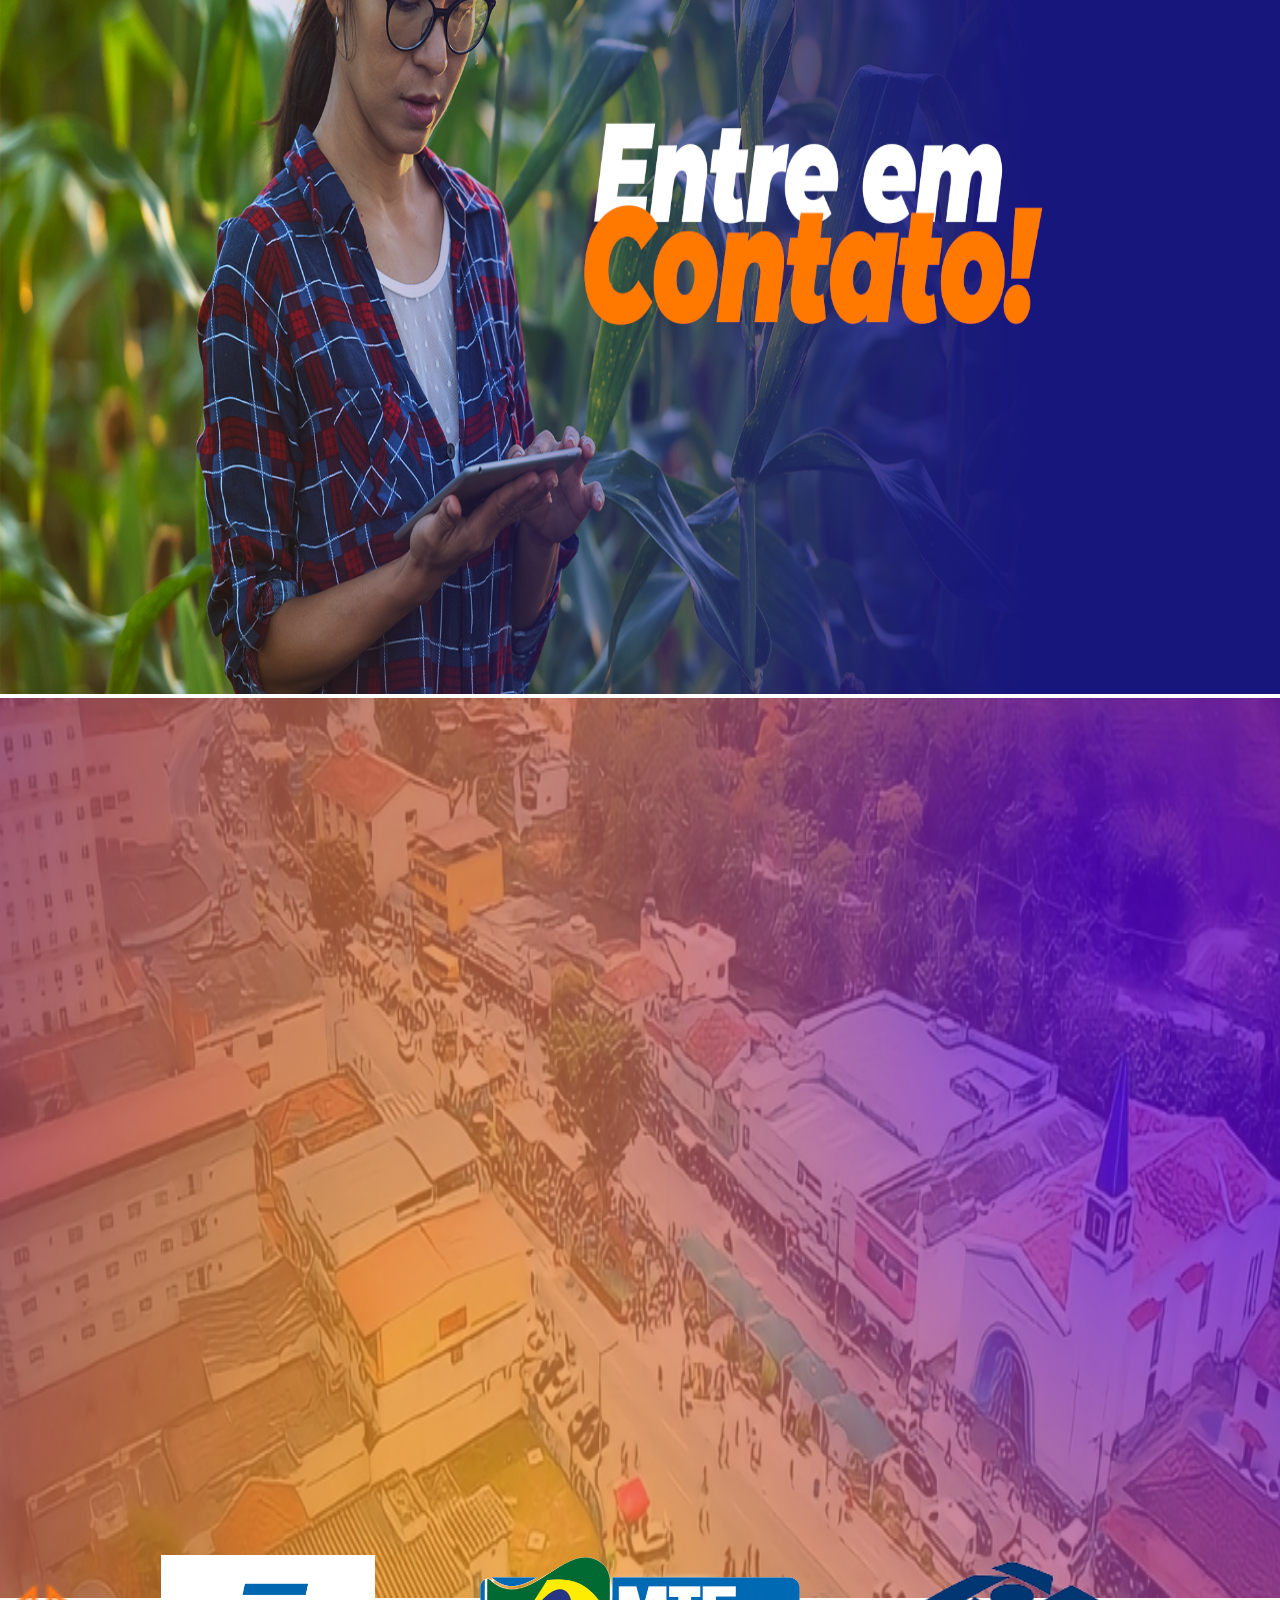
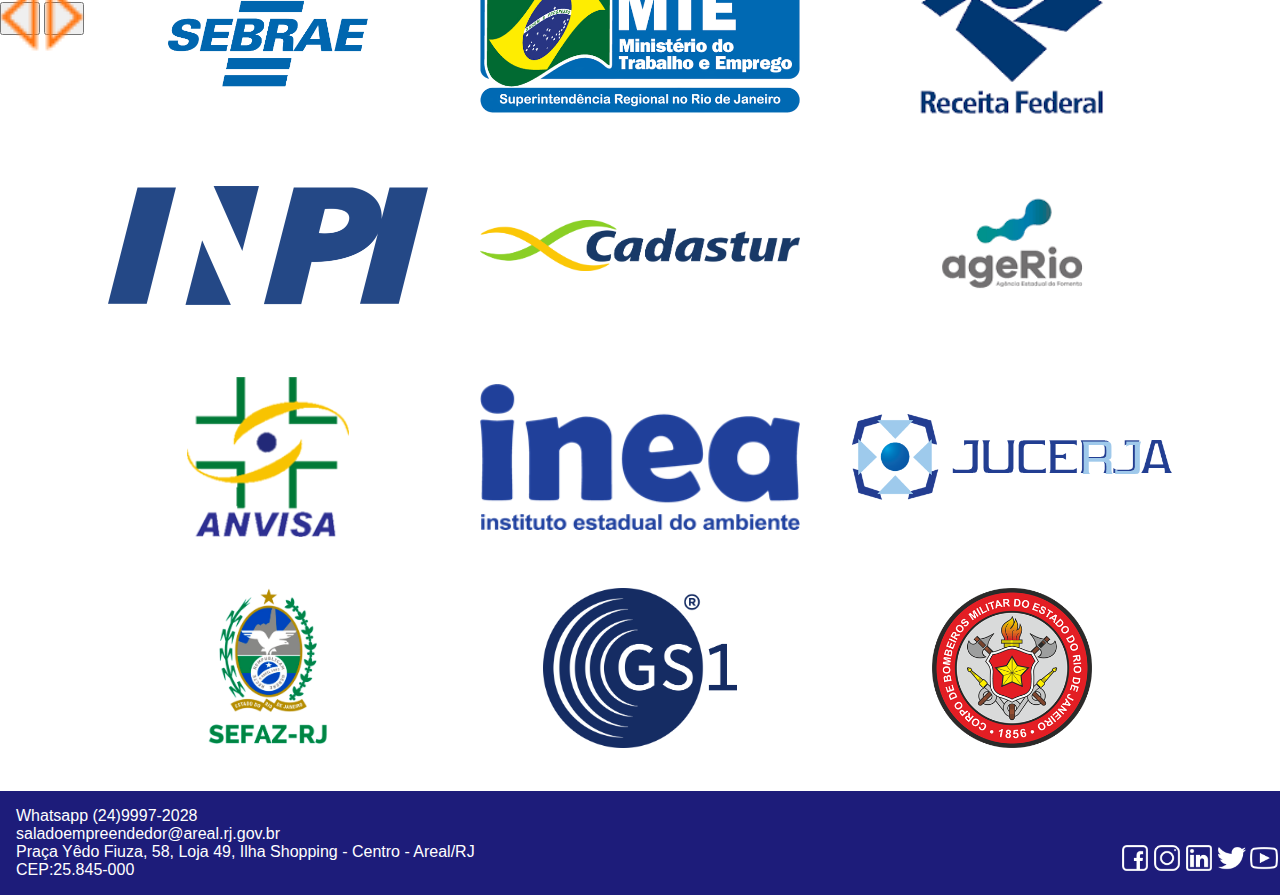
==== commit 8772c80a: "Alterações páginas "Serviços Digitais" + "Vitrine Virtual" background." ====
--- a/assets/pages/cartaDeServicos/index.html
+++ b/assets/pages/cartaDeServicos/index.html
@@ -73,73 +73,72 @@
           aria-expanded="false"
           aria-label="Toggle navigation"
         >
-          <span class="navbar-toggler-icon"></span>
-        </button>
-        <div
-          class="collapse navbar-collapse"
-          id="navbarSupportedContent"
-        >
-          <ul class="navbar-nav me-auto mb-2 mb-lg-0 ">
-            <li class="nav-item">
-              <a class="nav-link" aria-current="page" href="#">Início</a>
-            </li>
-            <li class="nav-item">
-              <a class="nav-link" href="#">Manifesto</a>
-            </li>
-            <li class="nav-item">
-              <a class="nav-link" href="#">Carta de Serviços</a>
-            </li>
-            <li class="nav-item dropdown">
-              <a
-                class="nav-link dropdown-toggle"
-                href="#"
-                id="navbarDropdown"
-                role="button"
-                data-toggle="dropdown"
-                aria-expanded="false"
-              >
-                Serviços Digitais
-              </a>
-              <ul class="dropdown-menu" aria-labelledby="navbarDropdown">
-                <li>
-                  <a class="dropdown-item" href="#"
-                    >Mei (Micro Emreendedor Individual)</a
-                  >
-                </li>
-                <li><a class="dropdown-item" href="#">Inserir Serviço</a></li>
-              </ul>
-            </li>
-            <li class="nav-item dropdown">
-              <a
-                class="nav-link dropdown-toggle"
-                href="#"
-                role="button"
-                data-bs-toggle="dropdown"
-                aria-expanded="false"
-              >
-                Legislação
-              </a>
-              <ul class="dropdown-menu" aria-labelledby="navbarDropdown">
-                <li>
-                  <a class="dropdown-item" href="#">Legislação Municipal</a>
-                </li>
-                <li>
-                  <a class="dropdown-item" href="#">Legislação Estadual</a>
-                </li>
-                <li>
-                  <a class="dropdown-item" href="#">Legislação Federal</a>
-                </li>
-              </ul>
-            </li>
-            <li class="nav-item">
-              <a class="nav-link" href="#">Ouvidoria</a>
-            </li>
-            <li class="nav-item">
-              <a class="nav-link" href="#">Newsletter</a>
-            </li>
-            <li class="nav-item">
-              <a class="nav-link" href="#">Contato</a>
-            </li>
+        <span class="navbar-toggler-icon"></span>
+      </button>
+      <div class="collapse navbar-collapse" id="navbarSupportedContent">
+        <ul class="navbar-nav me-auto mb-2 mb-lg-0">
+          <li class="nav-item">
+            <a class="nav-link" aria-current="page" href="#">Início</a>
+          </li>            
+          <li class="nav-item">
+            <a class="nav-link" href="#">Carta de Serviços</a>
+          </li>
+          <li class="nav-item dropdown">
+            <a
+              class="nav-link dropdown-toggle"
+              href="#"
+              id="navbarDropdown"
+              role="button"
+              data-toggle="dropdown"
+              aria-expanded="false"
+            >
+              Serviços Digitais
+            </a>
+            <ul class="dropdown-menu" aria-labelledby="navbarDropdown">
+              <li>
+                <a class="dropdown-item" href="#"
+                  >Mei (Micro Emrpeendedor Individual)</a
+                >
+              </li>
+              <li><a class="dropdown-item" href="#">Inserir Serviço</a></li>
+            </ul>
+          </li>
+          <li class="nav-item dropdown">
+            <a
+              class="nav-link dropdown-toggle"
+              href="#"
+              role="button"
+              data-bs-toggle="dropdown"
+              aria-expanded="false">
+              Legislação
+            </a>
+            <ul class="dropdown-menu" aria-labelledby="navbarDropdown">
+              <li>                 
+                <a class="dropdown-item" href="#">Legislação Federal</a>
+              </li>
+              <li>
+                <a class="dropdown-item" href="#">Legislação Estadual</a>
+              </li>
+              <li>
+                <a class="dropdown-item" href="#">Legislação Municipal</a>
+              </li>
+            </ul>
+          </li>
+          <li class="nav-item">
+            <a class="nav-link" href="#">Eventos</a>
+          </li>
+          <li class="nav-item">
+            <a class="nav-link" href="#">Vitrine Virtual</a>
+          </li>
+          <li class="nav-item">
+            <a class="nav-link" href="#">Newsletter</a>
+          </li>
+          <li class="nav-item">
+            <a class="nav-link" href="#">Ouvidoria</a>
+          </li>
+          <li class="nav-item">
+            <a class="nav-link" href="#">Contato</a>
+          </li>
           </ul>
           <div class="mainSearch">
             <input
--- a/assets/css/styleGlobal.css
+++ b/assets/css/styleGlobal.css
@@ -79,13 +79,14 @@
   text-decoration: none; /* Remove underline on hover */
 }
 
-.navbar-custom {
+
+.navbar-custom { /* Navbar menu*/ 
   background-color: #17167d;
   position: absolute;
   z-index: 1000; /* Certifica-se de que a navbar esteja acima de outros elementos */
   border-bottom-left-radius: 18px;
   border-bottom-right-radius: 18px;
-  width: 70%;
+  width: 80%;
 }
 
 /* Display dropdown menu on hover */
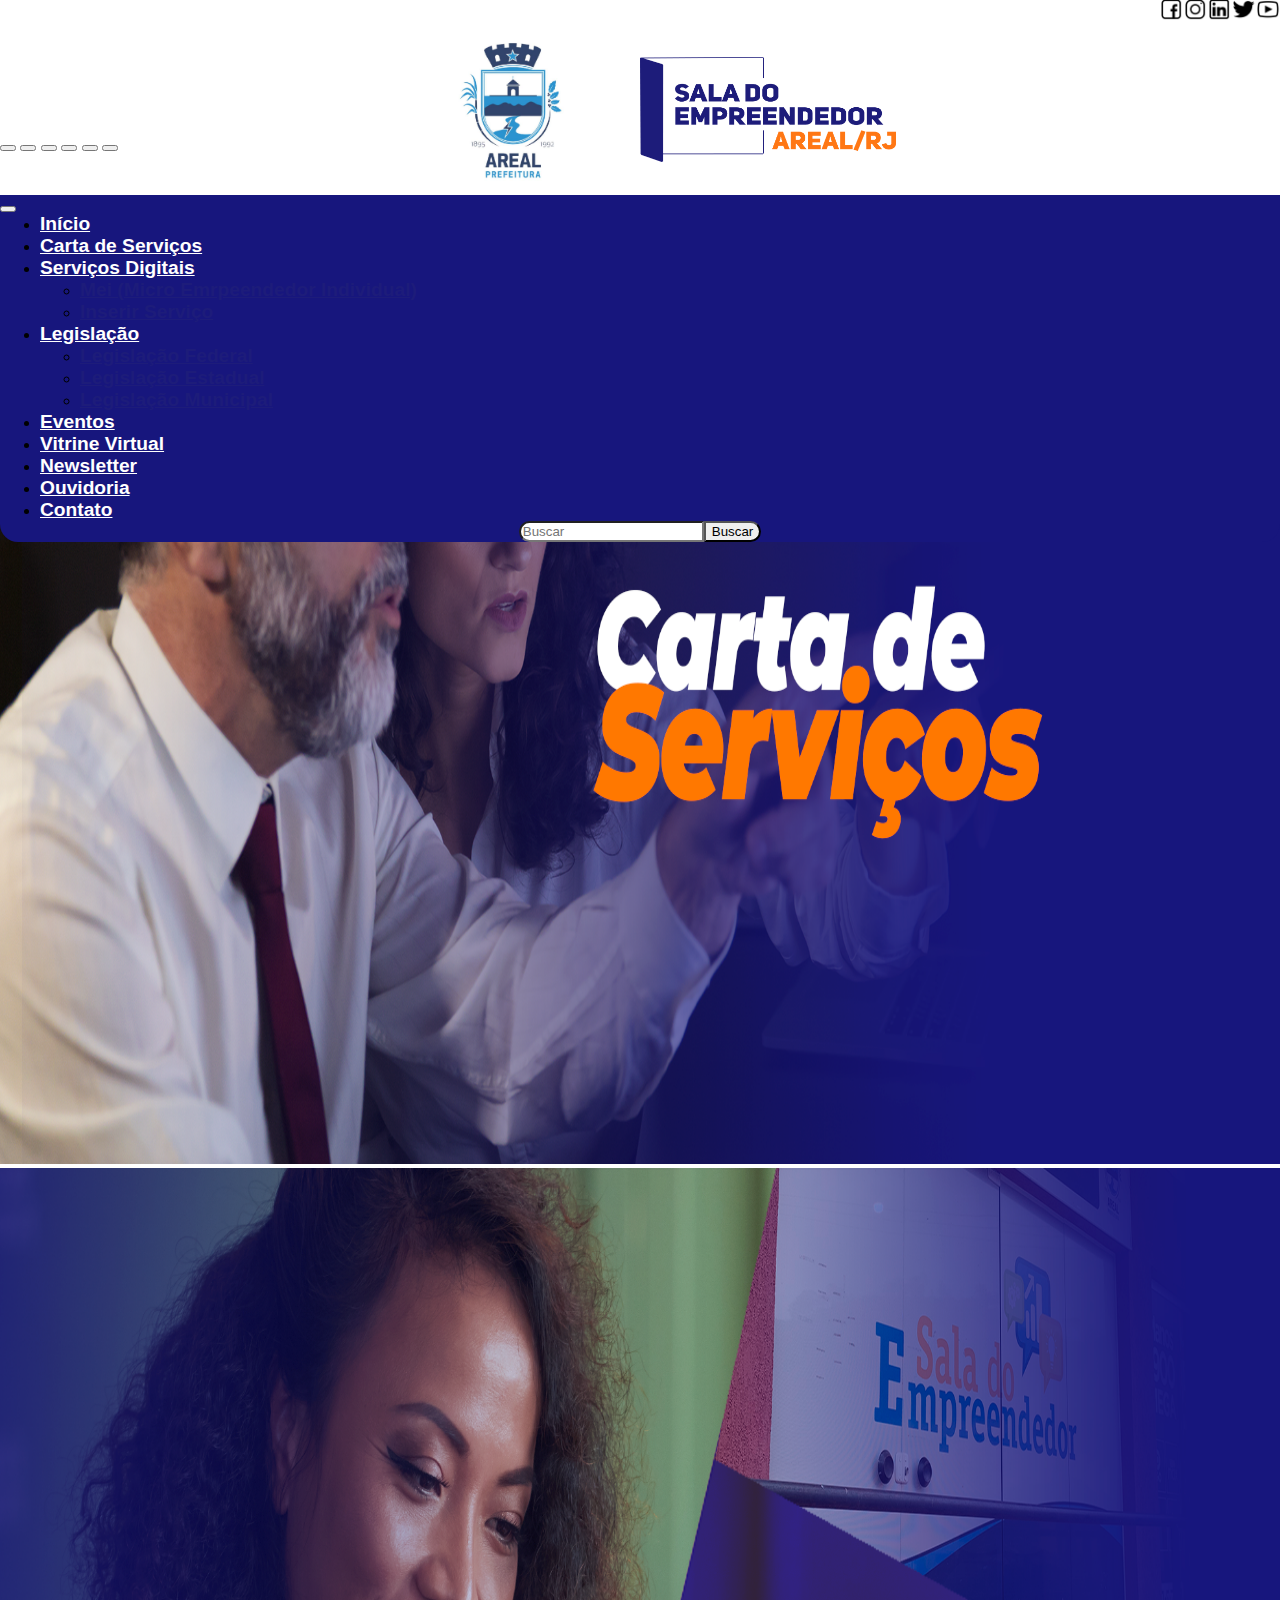
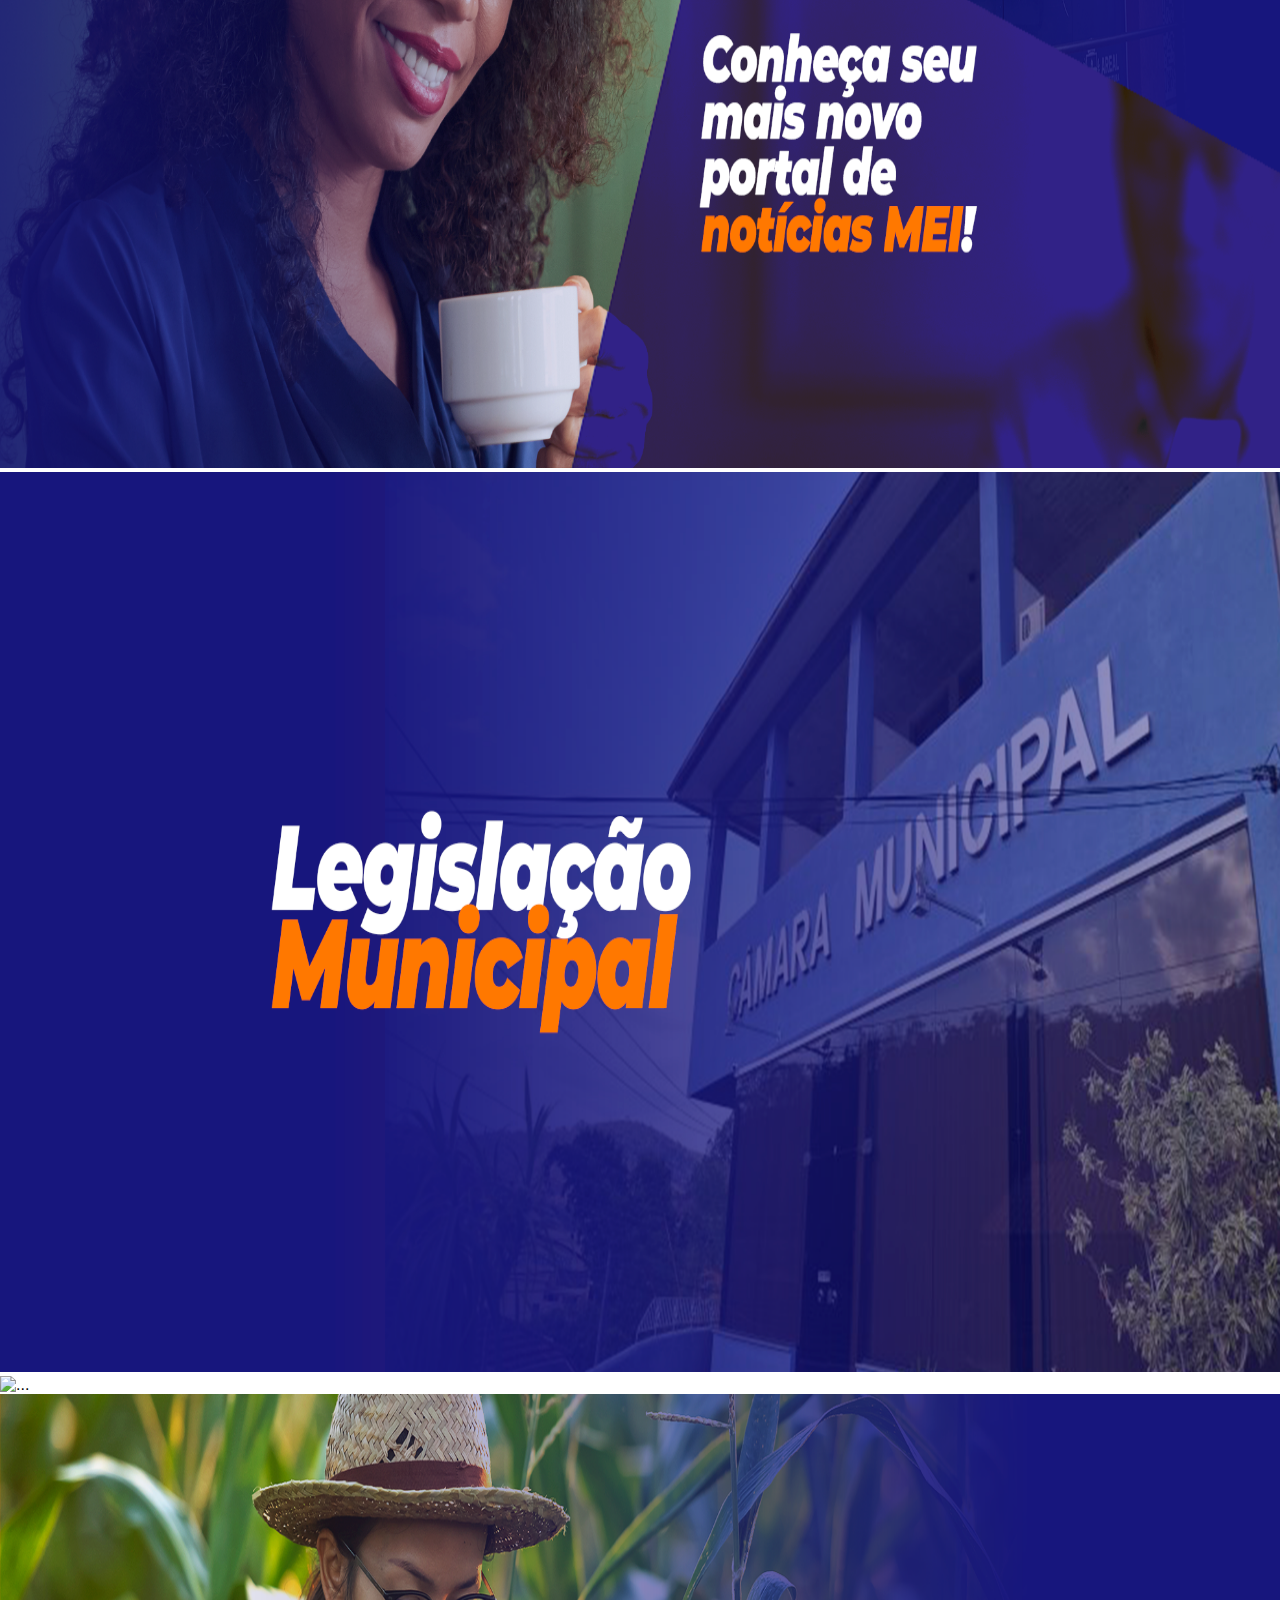
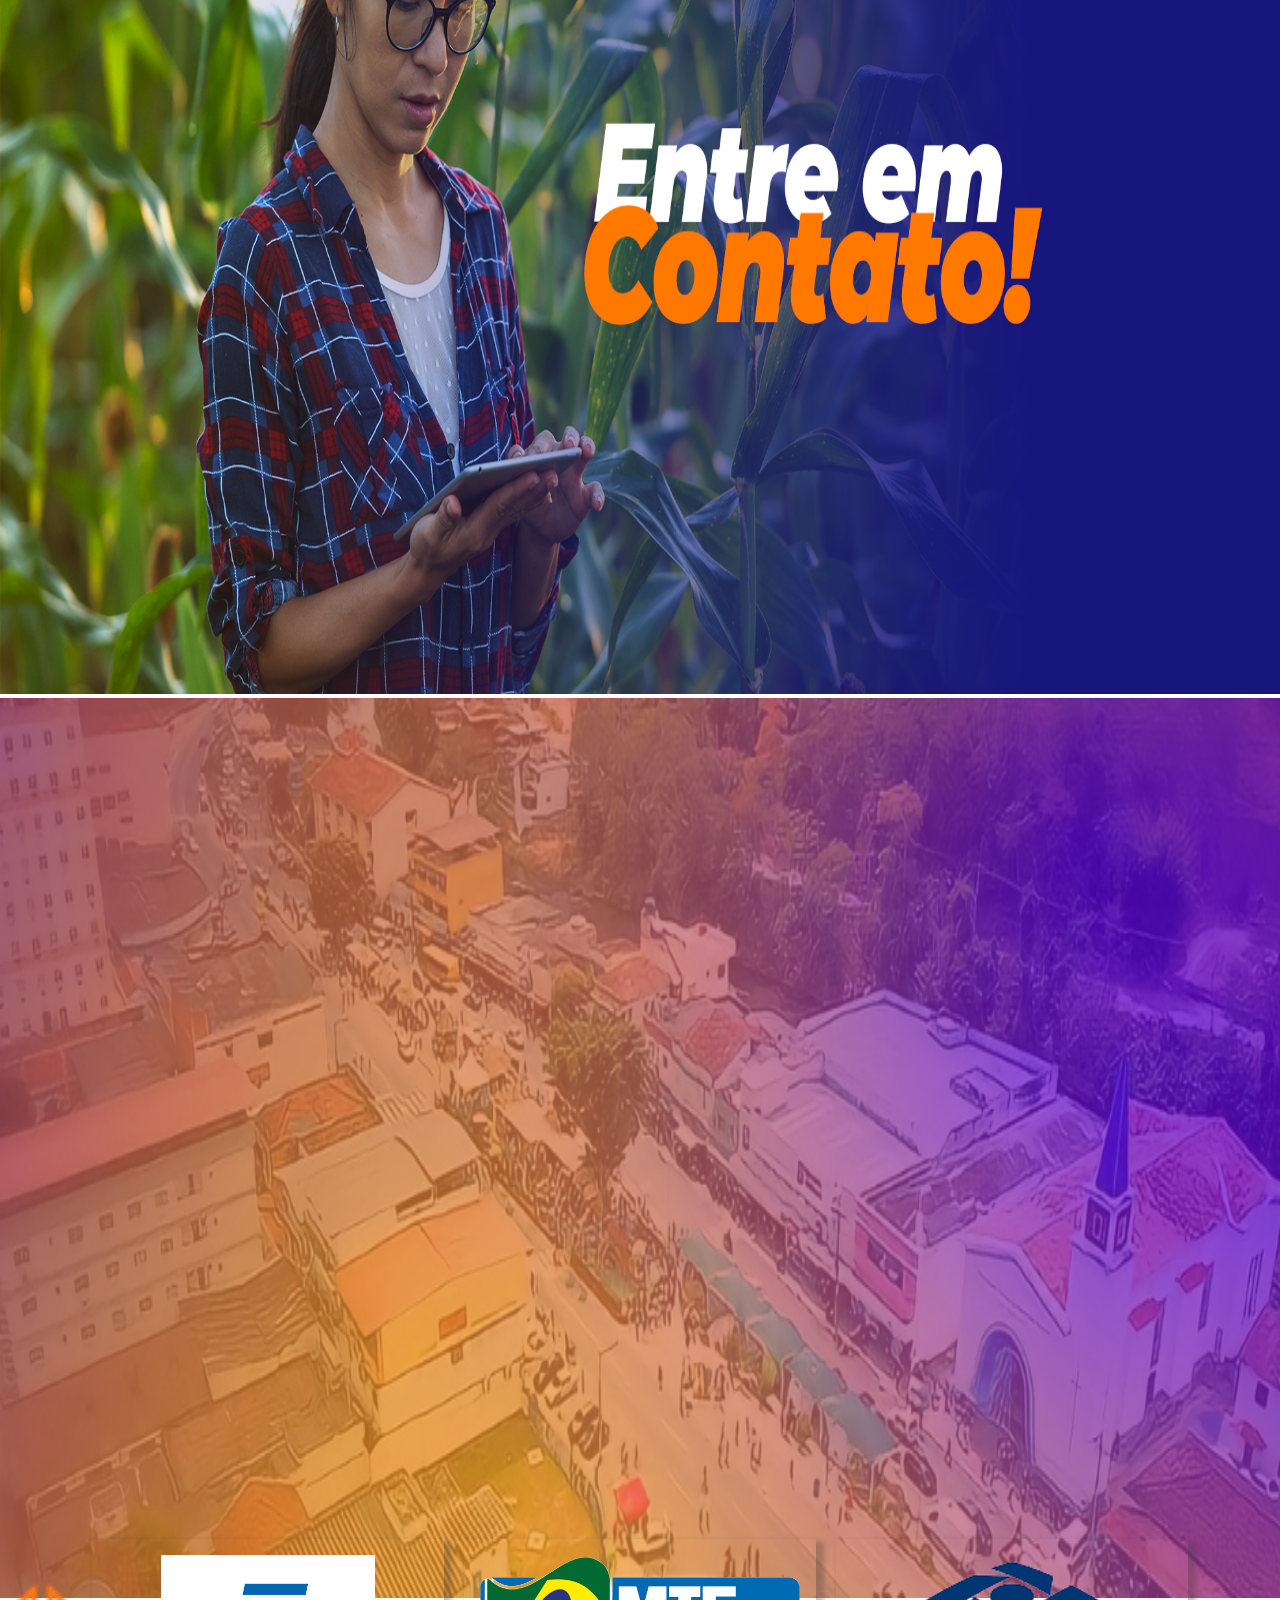
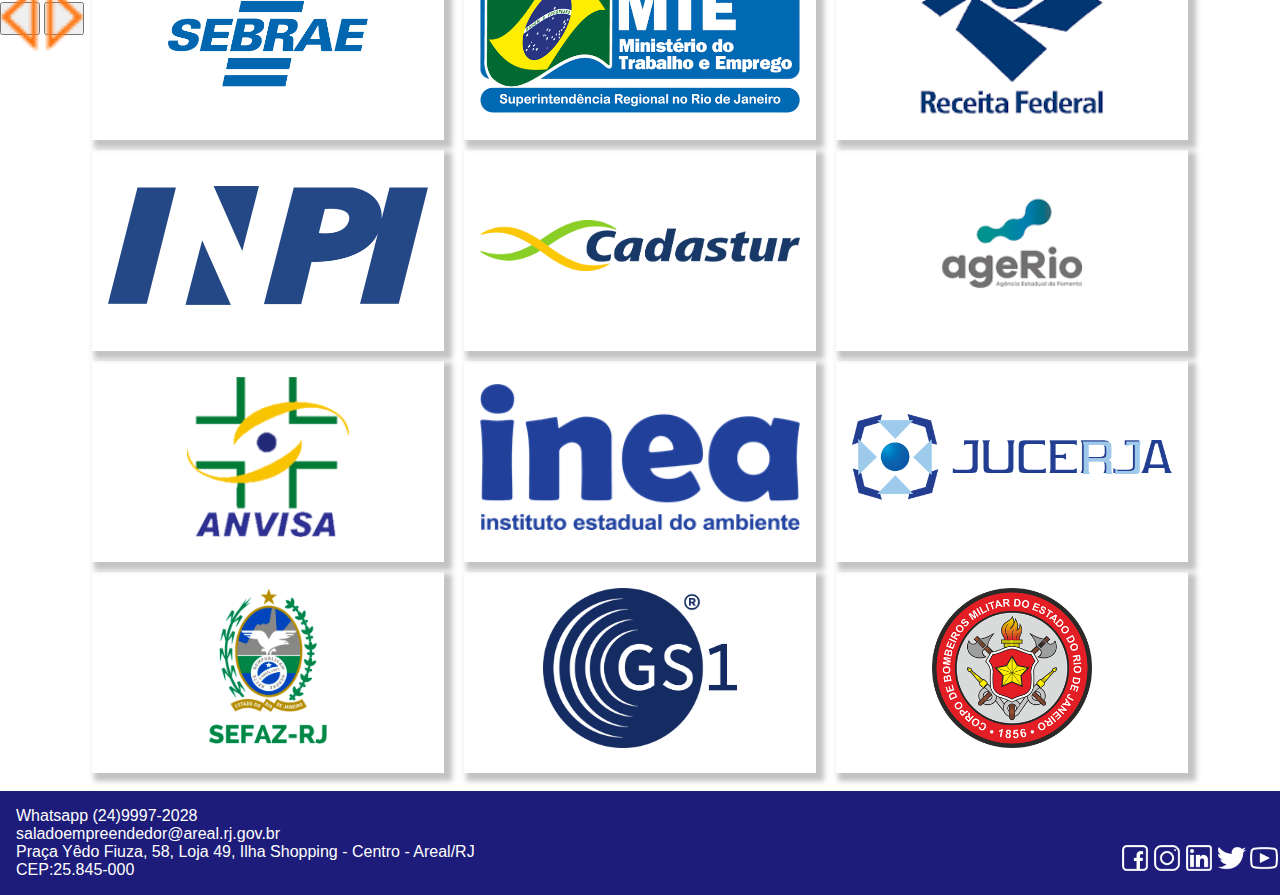
==== commit f983929c: "ajuste todos carroseis botao embaixo, + top car inicial 2 mais carrossel" ====
--- a/assets/pages/cartaDeServicos/index.html
+++ b/assets/pages/cartaDeServicos/index.html
@@ -73,72 +73,73 @@
           aria-expanded="false"
           aria-label="Toggle navigation"
         >
-        <span class="navbar-toggler-icon"></span>
-      </button>
-      <div class="collapse navbar-collapse" id="navbarSupportedContent">
-        <ul class="navbar-nav me-auto mb-2 mb-lg-0">
-          <li class="nav-item">
-            <a class="nav-link" aria-current="page" href="#">Início</a>
-          </li>            
-          <li class="nav-item">
-            <a class="nav-link" href="#">Carta de Serviços</a>
-          </li>
-          <li class="nav-item dropdown">
-            <a
-              class="nav-link dropdown-toggle"
-              href="#"
-              id="navbarDropdown"
-              role="button"
-              data-toggle="dropdown"
-              aria-expanded="false"
-            >
-              Serviços Digitais
-            </a>
-            <ul class="dropdown-menu" aria-labelledby="navbarDropdown">
-              <li>
-                <a class="dropdown-item" href="#"
-                  >Mei (Micro Emrpeendedor Individual)</a
-                >
-              </li>
-              <li><a class="dropdown-item" href="#">Inserir Serviço</a></li>
-            </ul>
-          </li>
-          <li class="nav-item dropdown">
-            <a
-              class="nav-link dropdown-toggle"
-              href="#"
-              role="button"
-              data-bs-toggle="dropdown"
-              aria-expanded="false">
-              Legislação
-            </a>
-            <ul class="dropdown-menu" aria-labelledby="navbarDropdown">
-              <li>                 
-                <a class="dropdown-item" href="#">Legislação Federal</a>
-              </li>
-              <li>
-                <a class="dropdown-item" href="#">Legislação Estadual</a>
-              </li>
-              <li>
-                <a class="dropdown-item" href="#">Legislação Municipal</a>
-              </li>
-            </ul>
-          </li>
-          <li class="nav-item">
-            <a class="nav-link" href="#">Eventos</a>
-          </li>
-          <li class="nav-item">
-            <a class="nav-link" href="#">Vitrine Virtual</a>
-          </li>
-          <li class="nav-item">
-            <a class="nav-link" href="#">Newsletter</a>
-          </li>
-          <li class="nav-item">
-            <a class="nav-link" href="#">Ouvidoria</a>
-          </li>
-          <li class="nav-item">
-            <a class="nav-link" href="#">Contato</a>
-          </li>
+          <span class="navbar-toggler-icon"></span>
+        </button>
+        <div class="collapse navbar-collapse" id="navbarSupportedContent">
+          <ul class="navbar-nav me-auto mb-2 mb-lg-0">
+            <li class="nav-item">
+              <a class="nav-link" aria-current="page" href="#">Início</a>
+            </li>
+            <li class="nav-item">
+              <a class="nav-link" href="#">Carta de Serviços</a>
+            </li>
+            <li class="nav-item dropdown">
+              <a
+                class="nav-link dropdown-toggle"
+                href="#"
+                id="navbarDropdown"
+                role="button"
+                data-toggle="dropdown"
+                aria-expanded="false"
+              >
+                Serviços Digitais
+              </a>
+              <ul class="dropdown-menu" aria-labelledby="navbarDropdown">
+                <li>
+                  <a class="dropdown-item" href="#"
+                    >Mei (Micro Emrpeendedor Individual)</a
+                  >
+                </li>
+                <li><a class="dropdown-item" href="#">Inserir Serviço</a></li>
+              </ul>
+            </li>
+            <li class="nav-item dropdown">
+              <a
+                class="nav-link dropdown-toggle"
+                href="#"
+                role="button"
+                data-bs-toggle="dropdown"
+                aria-expanded="false"
+              >
+                Legislação
+              </a>
+              <ul class="dropdown-menu" aria-labelledby="navbarDropdown">
+                <li>
+                  <a class="dropdown-item" href="#">Legislação Federal</a>
+                </li>
+                <li>
+                  <a class="dropdown-item" href="#">Legislação Estadual</a>
+                </li>
+                <li>
+                  <a class="dropdown-item" href="#">Legislação Municipal</a>
+                </li>
+              </ul>
+            </li>
+            <li class="nav-item">
+              <a class="nav-link" href="#">Eventos</a>
+            </li>
+            <li class="nav-item">
+              <a class="nav-link" href="#">Vitrine Virtual</a>
+            </li>
+            <li class="nav-item">
+              <a class="nav-link" href="#">Newsletter</a>
+            </li>
+            <li class="nav-item">
+              <a class="nav-link" href="#">Ouvidoria</a>
+            </li>
+            <li class="nav-item">
+              <a class="nav-link" href="#">Contato</a>
+            </li>
           </ul>
           <div class="mainSearch">
             <input
@@ -162,7 +163,7 @@
       <div class="carousel-indicators">
         <button
           type="button"
-          data-bs-target="#carouselExampleDark"
+          data-bs-target="#carouselExampleAutoplaying"
           data-bs-slide-to="0"
           class="active"
           aria-current="true"
@@ -170,31 +171,31 @@
         ></button>
         <button
           type="button"
-          data-bs-target="#carouselExampleIndicators"
+          data-bs-target="#carouselExampleAutoplaying"
           data-bs-slide-to="1"
           aria-label="Slide 2"
         ></button>
         <button
           type="button"
-          data-bs-target="#carouselExampleDark"
+          data-bs-target="#carouselExampleAutoplaying"
           data-bs-slide-to="2"
           aria-label="Slide 3"
         ></button>
         <button
           type="button"
-          data-bs-target="#carouselExampleDark"
+          data-bs-target="#carouselExampleAutoplaying"
           data-bs-slide-to="3"
           aria-label="Slide 4"
         ></button>
         <button
           type="button"
-          data-bs-target="#carouselExampleDark"
+          data-bs-target="#carouselExampleAutoplaying"
           data-bs-slide-to="4"
           aria-label="Slide 5"
         ></button>
         <button
           type="button"
-          data-bs-target="#carouselExampleDark"
+          data-bs-target="#carouselExampleAutoplaying"
           data-bs-slide-to="5"
           aria-label="Slide 6"
         ></button>
@@ -336,7 +337,7 @@
         </div>
       </div>
     </div>
-    <br/>
+    <br />
     <footer>
       <div class="bottom">
         <div class="bottomLeftSide">
--- a/assets/css/styleGlobal.css
+++ b/assets/css/styleGlobal.css
@@ -189,9 +189,7 @@
   .carousel {
     margin-top: -60.8px;
   }
-  .cards {
-    grid-template-columns: 1fr 1fr 1fr;
-  }
+
 
   .navbar-custom {
     width: 90%;
@@ -214,9 +212,7 @@
     justify-content: center;
     width: 100%;
   }
-  .cards {
-    grid-template-columns: 1fr 1fr;
-  }
+
 }
 
 @media (max-width: 991px) {
@@ -231,9 +227,7 @@
 }
 
 @media (max-width: 750px) {
-  .cards {
-    grid-template-columns: 1fr;
-  }
+
 
   .carousel-item img {
     width: 100%;
--- a/assets/pages/cartaDeServicos/style.css
+++ b/assets/pages/cartaDeServicos/style.css
@@ -21,7 +21,11 @@
   display: flex;
   flex-direction: column;
   font-size: 2.5rem;
-}
+  --bs-card-border-radius:3rem !important;
+  --bs-card-border-color:transparent !important;
+  box-shadow: 5px 5px 5px 3px rgba(55, 55, 55, 0.3);
+
+ }
 /* Div class img cards */
 .cards img {
   width: 20rem;
@@ -34,6 +38,7 @@
 .card:hover {
   transform: scale(1.05);
 }
+
 
 @media (max-width: 1580px) {
   .cards {
